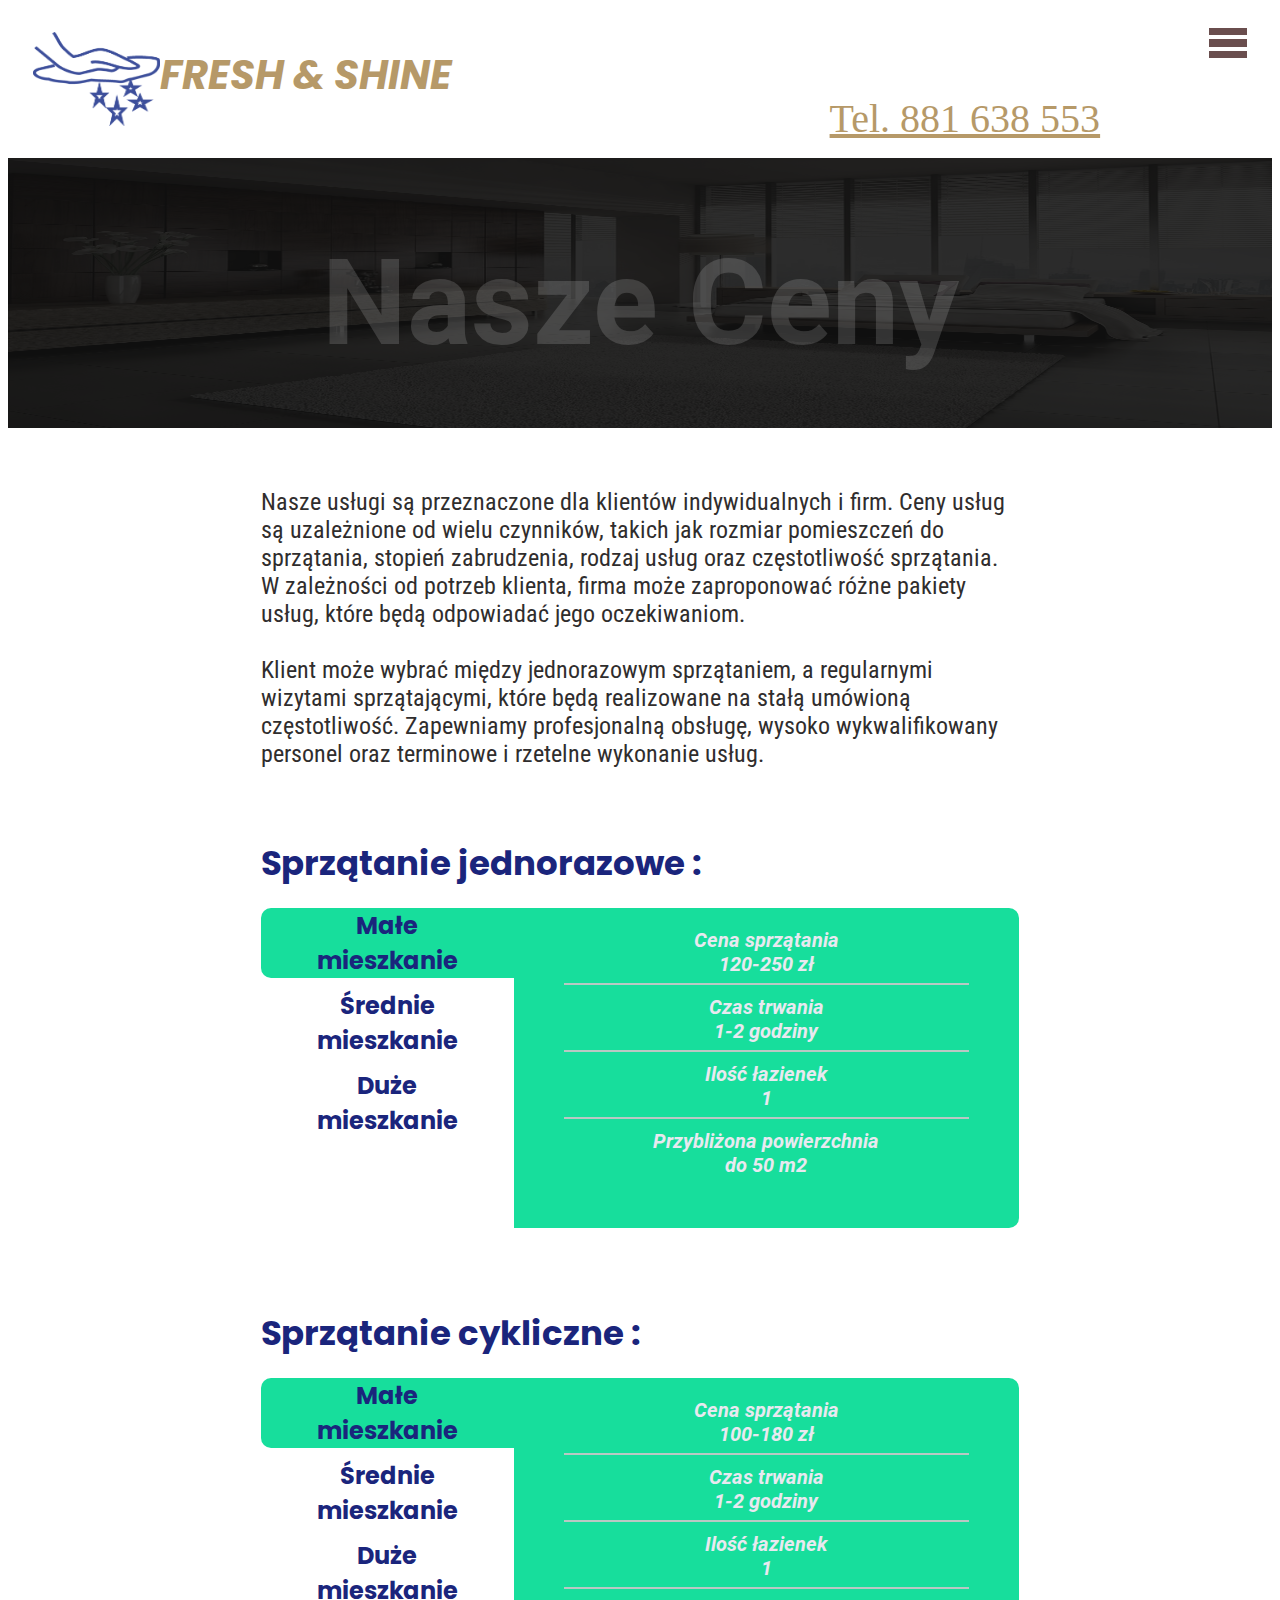
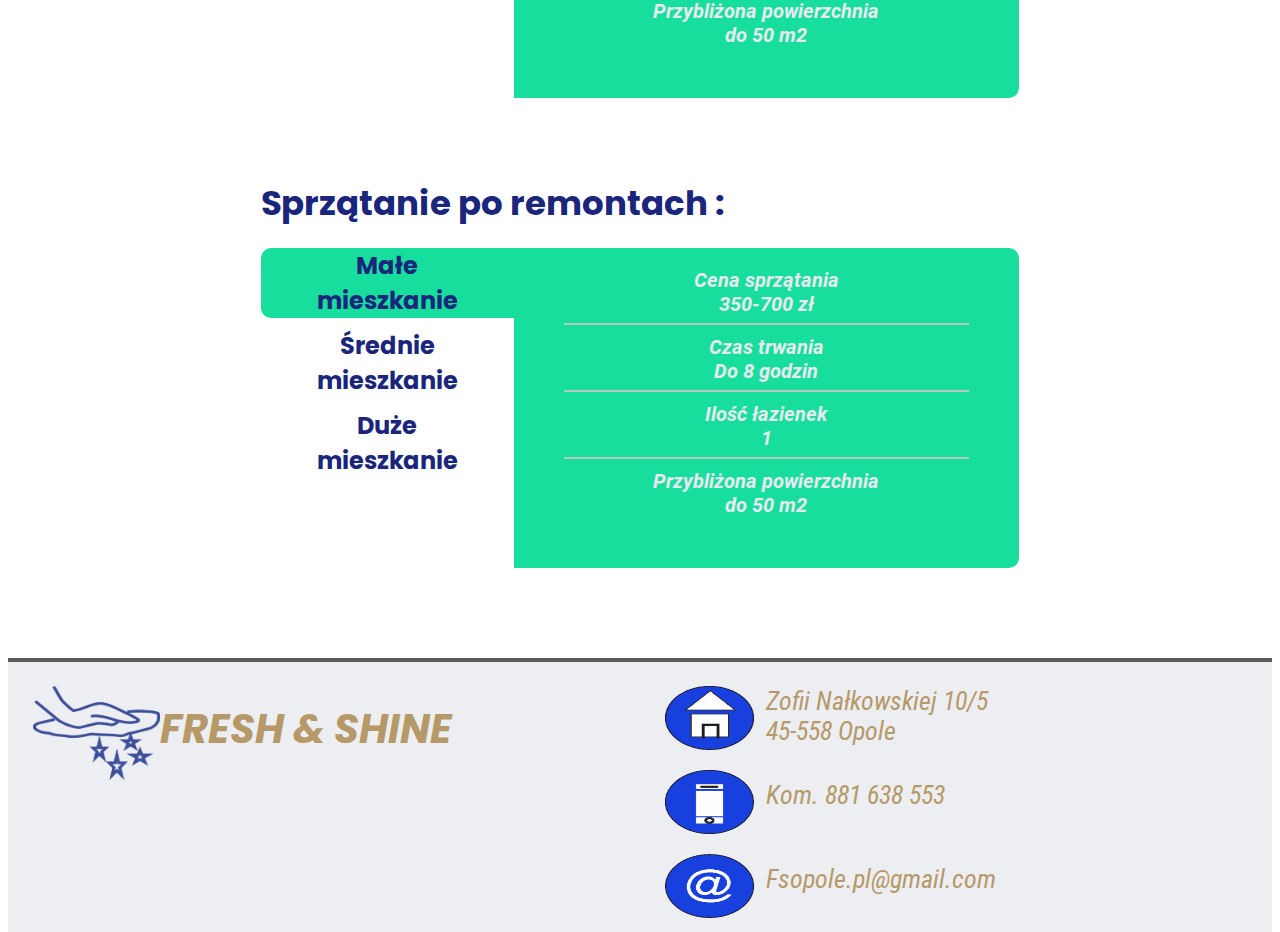
==== cennik.html @ 7c91a8e7 "create cennik.hthml and ceny.js and cennik.js" ====
<!DOCTYPE HTML PUBLIC>
<HTML>

    <HEADER>
        <META http-equiv = "content-type" content = "text/html; charset = ISO-8859-2">
        <META name = "viewport" content = "width = device-width, height = device-height, initial-scale = 1.0">

            

        <TITLE>
            Fresh-Shine
        </TITLE>

        <link rel = "stylesheet" href = "./Fonts.css" type = "text/css">
        <link rel = "stylesheet" href = "./Stylesheet/cennik/Style.css" type="text/css"  media = "ALL AND (min-width : 1200px)">
        <link rel = "stylesheet" href = "./Stylesheet/cennik/Style_1200.css" type="text/css" media = "ALL AND (max-width : 1200px)">
        <link rel = "stylesheet" href = "./Stylesheet/cennik/Style_1000.css" type="text/css" media = "ALL AND (max-width : 1000px)">
        <link rel = "stylesheet" href = "./Stylesheet/cennik/Style_800.css" type="text/css" media = "ALL AND (max-width : 800px)">
        <link rel = "stylesheet" href = "./Stylesheet/cennik/Style_600.css" type="text/css" media = "ALL AND (max-width : 600px)">
        <link rel = "stylesheet" href = "./Stylesheet/cennik/Style_400.css" type="text/css" media = "ALL AND (max-width : 400px)">
        <link rel = "stylesheet" href = "./Stylesheet/cennik/Style_320.css" type="text/css" media = "ALL AND (max-width : 320px)">

        <script src="https://ajax.googleapis.com/ajax/libs/jquery/3.7.1/jquery.min.js"></script>
        <script src = "./Scripts/ceny.js" type = "text/JavaScript"></script>
        <script src = "./Scripts/cennik.js" type = "text/JavaScript"></script>

    </HEADER>

    <BODY>


        <div id = "Header">

            <img src = "Grafika/Logo_1.png" id = "Header_Logo">

            <span id= "CompanyName"> FRESH & SHINE</span>

            <div id = "Tel">

                <a href = "tel:881638553">Tel. 881 638 553</a>
            
            </div>


            <!-- 

            *****************************************G��wne Menu Wysuwane *****************************************



            -->


            <div class = "MainMenuButton" onmouseenter = "MenuMouseEnt()" onmouseleave = "MenuMouseLeave()" onclick="ShowHideMenu()">

                    <span class = "MainMenuButt1"></span>
                    <span class = "MainMenuButt2"></span>
                    <span class = "MainMenuButt3"></span>

            </div>

            <div class ="MainMenu">

                <table class = "MainMenuTable">

                    <tr>

                        <td id="HomePage" onclick = "MenuItemMouseClick('HomePage')" onmouseenter = "MenuItemMouseEnt('#HomePage')" onmouseleave = "MenuItemMouseLeave('#HomePage')">HOME</td>
                    </tr>

                    <tr>
                        <td id="Galeria" onclick = "MenuItemMouseClick('Galery')" onmouseenter = "MenuItemMouseEnt('#Galeria')" onmouseleave = "MenuItemMouseLeave('#Galeria')">GALERIA</td>
                    </tr>

                    <tr>
                        <td id="Kontakt"  onclick = "MenuItemMouseClick('Kontakt')" onmouseenter = "MenuItemMouseEnt('#Kontakt')" onmouseleave = "MenuItemMouseLeave('#Kontakt')">KONTAKT</td>
                    </tr>

                </table>

            </div>
                        
        </div> 

        <!-- 

            *****************************************Text 1 *****************************************



        -->

        <div id = "Text_1">

            <img src = "./Grafika/room.jpg">

            <span>Nasze Ceny</span>


        </div>



         <!-- 

            *****************************************Text 2 *****************************************



        -->

        <div id = "Text_2">

            <span>
                Nasze us�ugi s� przeznaczone dla klient�w indywidualnych i firm. 
                Ceny us�ug s� uzale�nione od wielu czynnik�w, takich jak rozmiar pomieszcze� do sprz�tania, 
                stopie� zabrudzenia, rodzaj us�ug oraz cz�stotliwo�� sprz�tania. W zale�no�ci od potrzeb klienta, 
                firma mo�e zaproponowa� r�ne pakiety us�ug, kt�re b�d� odpowiada� jego oczekiwaniom.
                <br><br>

                Klient mo�e wybra� mi�dzy jednorazowym sprz�taniem, a regularnymi wizytami sprz�taj�cymi, 
                kt�re b�d� realizowane na sta�� um�wion� cz�stotliwo��. Zapewniamy profesjonaln� obs�ug�, 
                wysoko wykwalifikowany personel oraz terminowe i rzetelne wykonanie us�ug.

            </span>

        </div>


        <!--


        
                ******************Sprz�tanie jednorazowe********************
        


        
        -->

        <div id = Cennik_1>

            <div id = "Cenik_1_Header">

                <span>Sprz�tanie jednorazowe : </span>

            </div>

            <div id = "Cennik_Button_1" class = "Cennik_1_Button" onmouseenter = "SpanMouseEnter(0)"  onmouseleave = "SpanMouseLeave(0)" onclick = "SpanClick(0)">

                <span id = "Cennik_Button">Ma�e<br>mieszkanie</span>

            </div>

            <div id = "Cennik_Button_2" class = "Cennik_1_Button" onmouseenter = "SpanMouseEnter(1)"  onmouseleave = "SpanMouseLeave(1)" onclick = "SpanClick(1)">

                <span id = "Cennik_Button">�rednie<br>mieszkanie</span>

            </div>

            <div id = "Cennik_Button_3" class = "Cennik_1_Button" onmouseenter = "SpanMouseEnter(2)"  onmouseleave = "SpanMouseLeave(2)" onclick = "SpanClick(2)">

                <span id = "Cennik_Button">Du�e<br>mieszkanie</span>

            </div>

            <div id = "Ceny_1">

                <div class = "notLast">
                    <span class = "Ceny_1_param_1">Cena sprz�tania<br>120-250 z�</span>
                </div>

                <div class = "notLast">
                    <span class = "Ceny_1_param_1">Czas trwania<br>1-2 godziny</span>
                </div>

                <div class = "notLast">
                    <span class = "Ceny_1_param_1">Ilo�� �azienek<br>1</span>
                </div>

                <div class = "last">
                    <span class = "Ceny_1_param_1">Przybli�ona powierzchnia<br>do 50 m2</span>
                </div>

            </div>

        </div>



        <!--

        
        
                ******************Sprz�tanie cykliczne ********************
        


        
        -->

        <div id = Cennik_1>

            <div id = "Cenik_1_Header">

                <span>Sprz�tanie cykliczne : </span>

            </div>

            <div id = "Cennik_Button_1" class = "Cennik_2_Button" onmouseenter = "SpanMouseEnter(3)"  onmouseleave = "SpanMouseLeave(3)" onclick = "SpanClick(3)">

                <span id = "Cennik_Button">Ma�e<br>mieszkanie</span>

            </div>

            <div id = "Cennik_Button_2" class = "Cennik_2_Button" onmouseenter = "SpanMouseEnter(4)"  onmouseleave = "SpanMouseLeave(4)" onclick = "SpanClick(4)">

                <span id = "Cennik_Button">�rednie<br>mieszkanie</span>

            </div>

            <div id = "Cennik_Button_3" class = "Cennik_2_Button" onmouseenter = "SpanMouseEnter(5)"  onmouseleave = "SpanMouseLeave(5)" onclick = "SpanClick(5)">

                <span id = "Cennik_Button">Du�e<br>mieszkanie</span>

            </div>

            <div id = "Ceny_1">

                <div class = "notLast">
                    <span class = "Ceny_2_param_1">Cena sprz�tania<br>100-180 z�</span>
                </div>

                <div class = "notLast">
                    <span class = "Ceny_2_param_1">Czas trwania<br>1-2 godziny</span>
                </div>

                <div class = "notLast">
                    <span class = "Ceny_2_param_1">Ilo�� �azienek<br>1</span>
                </div>

                <div class = "last">
                    <span class = "Ceny_2_param_1">Przybli�ona powierzchnia<br>do 50 m2</span>
                </div>

            </div>

        </div>





        <!--

        
        
                ******************Sprz�tanie po remontacj ********************
        


        
        -->

        <div id = Cennik_1>

            <div id = "Cenik_1_Header">

                <span>Sprz�tanie po remontach : </span>

            </div>

            <div id = "Cennik_Button_1" class = "Cennik_3_Button" onmouseenter = "SpanMouseEnter(6)"  onmouseleave = "SpanMouseLeave(6)" onclick = "SpanClick(6)">

                <span id = "Cennik_Button">Ma�e<br>mieszkanie</span>

            </div>

            <div id = "Cennik_Button_2" class = "Cennik_3_Button" onmouseenter = "SpanMouseEnter(7)"  onmouseleave = "SpanMouseLeave(7)" onclick = "SpanClick(7)">

                <span id = "Cennik_Button">�rednie<br>mieszkanie</span>

            </div>

            <div id = "Cennik_Button_3" class = "Cennik_3_Button" onmouseenter = "SpanMouseEnter(8)"  onmouseleave = "SpanMouseLeave(8)" onclick = "SpanClick(8)">

                <span id = "Cennik_Button">Du�e<br>mieszkanie</span>

            </div>

            <div id = "Ceny_1">

                <div class = "notLast">
                    <span class = "Ceny_3_param_1">Cena sprz�tania<br>350-700 z�</span>
                </div>

                <div class = "notLast">
                    <span class = "Ceny_3_param_1">Czas trwania<br>Do 8 godzin</span>
                </div>

                <div class = "notLast">
                    <span class = "Ceny_3_param_1">Ilo�� �azienek<br>1</span>
                </div>

                <div class = "last">
                    <span class = "Ceny_3_param_1">Przybli�ona powierzchnia<br>do 50 m2</span>
                </div>

            </div>

        </div>


        <!-- 

            *****************************************Footer *****************************************



        -->

        <footer id = "footer">

            <img src = "Grafika/Logo_1.png" class = "Header_Logo">

            <span id= "CompanyName"> FRESH & SHINE</span>

            <img src = "./Grafika/Address.png" class = "Address">

            <span class = "Address">
                Zofii Na�kowskiej 10/5<br>
                45-558 Opole
            </span>

            <img src = "./Grafika/Tel.png" class = "Tel">

            <div class="Tel">

                <a href = "tel:881638553">Kom. 881 638 553</a>

            </div>

            <img src = "./Grafika/Mail.png" class = "Mail">

            <div class="Mail">

                <a href = "mailto:p.chliszcz@gmail.com">Fsopole.pl@gmail.com</a>

            </div>


        </footer>


    </BODY>

</HTML>
---- Fonts.css ----
/*

-----------Roboto-----------------


*/


@font-face{
    font-family : "Roboto-Condensed";
    src : url("./Fonts/Roboto_Condensed/RobotoCondensed-VariableFont_wght.ttf");
}

@font-face{
    font-family : "Roboto-Condensed-Italic";
    src : url("./Fonts/Roboto_Condensed/RobotoCondensed-Italic-VariableFont_wght.ttf");
}

@font-face{
    font-family : "Roboto-Black";
    src : url("./Fonts/Roboto/Roboto-Black.ttf");
}


@font-face{
    font-family : "Roboto-BlackItalic";
    src : url("./Fonts/Roboto/Roboto-BlackItalic.ttf");
}

@font-face{
    font-family : "Roboto-Bold";
    src : url("./Fonts/Roboto/Roboto-Bold.ttf");
}

@font-face{
    font-family : "Roboto-BoldItalic";
    src : url("./Fonts/Roboto/Roboto-BoldItalic.ttf");
}


@font-face{
    font-family : "Roboto-Italic";
    src : url("./Fonts/Roboto/Roboto-Italic.ttf");
}



@font-face{
    font-family : "Roboto-Light";
    src : url("./Fonts/Roboto/Roboto-Light.ttf");
}




@font-face{
    font-family : "Roboto-LightItalic";
    src : url("./Fonts/Roboto/Roboto-LightItalic.ttf");
}


@font-face{
    font-family : "Roboto-Medium";
    src : url("./Fonts/Roboto/Roboto-Medium.ttf");
}

@font-face{
    font-family : "Roboto-MediumItalic";
    src : url("./Fonts/Roboto/Roboto-MediumItalic.ttf");
}





@font-face{
    font-family : "Roboto-Regular";
    src : url("./Fonts/Roboto/Roboto-Regular.ttf");
}


@font-face{
    font-family : "Roboto-Thin";
    src : url("./Fonts/Roboto/Roboto-Thin.ttf");
}

@font-face{
    font-family : "Roboto-ThinItalic";
    src : url("./Fonts/Roboto/Roboto-ThinItalic.ttf");
}




/*

-----------Poppins-----------------


*/


@font-face{
    font-family : "Poppins-Black";
    src : url("./Fonts/Poppins/Poppins-Black.ttf");
}




@font-face{
    font-family : "Poppins-BlackItalic";
    src : url("./Fonts/Poppins/Poppins-BlackItalic.ttf");
}

@font-face{
    font-family : "Poppins-Bold";
    src : url("./Fonts/Poppins/Poppins-Bold.ttf");
}


@font-face{
    font-family : "Poppins-BoldItalic";
    src : url("./Fonts/Poppins/Poppins-BoldItalic.ttf");
}

@font-face{
    font-family : "Poppins-ExtraBold";
    src : url("./Fonts/Poppins/Poppins-ExtraBold.ttf");
}

@font-face{
    font-family : "Poppins-ExtraBoldItalic";
    src : url("./Fonts/Poppins/Poppins-ExtraBoldItalic.ttf");
}

@font-face{
    font-family : "Poppins-Italic";
    src : url("./Fonts/Poppins/Poppins-Italic.ttf");
}


@font-face{
    font-family : "Poppins-Italic";
    src : url("./Fonts/Poppins/Poppins-Italic.ttf");
}

@font-face{
    font-family : "Poppins-Light";
    src : url("./Fonts/Poppins/Poppins-Light.ttf");
}

@font-face{
    font-family : "Poppins-LightItalic";
    src : url("./Fonts/Poppins/Poppins-LightItalic.ttf");
}

@font-face{
    font-family : "Poppins-Medium";
    src : url("./Fonts/Poppins/Poppins-Medium.ttf");
}

@font-face{
    font-family : "Poppins-MediumItalic";
    src : url("./Fonts/Poppins/Poppins-MediumItalic.ttf");
}

@font-face{
    font-family : "Poppins-Regular";
    src : url("./Fonts/Poppins/Poppins-Regular.ttf");
}

@font-face{
    font-family : "Poppins-SemiBold";
    src : url("./Fonts/Poppins/Poppins-SemiBold.ttf");
}

@font-face{
    font-family : "Poppins-SemiBoldItalic";
    src : url("./Fonts/Poppins/Poppins-SemiBoldItalic.ttf");
}

@font-face{
    font-family : "Poppins-Thin";
    src : url("./Fonts/Poppins/Poppins-Thin.ttf");
}

@font-face{
    font-family : "Poppins-ThinItalic";
    src : url("./Fonts/Poppins/Poppins-ThinItalic.ttf");
}
---- Stylesheet/cennik/Style.css ----
#Header{

    position : relative;
    /* border : 2px solid yellow; */
    /* border-bottom : 4px solid rgb(92, 89, 89); */
    left : 0px; top :0px; width : 100%; height : 150px;
    background-color: rgb(255, 255, 255);
    /* border-radius: 15px; */
    z-index : 1;
}


#Header img{

    position : absolute;
    left : 2%; top : 24px; width : 10%; height : 94px;
    z-index : 1;
    /* border : 2px solid red; */

}


#CompanyName{
    position : absolute;
    /* border : 2px solid yellow; */
    left : 12%; top : 37px; width : 70%; height : 60px; 
    text-align : left;
    font-size : 40px;
    color :rgb(182, 153, 104);
    font-family : "Poppins-BoldItalic";
}

#Tel{
    position : absolute;
    /* border : 2px solid yellow; */
    left : 65%; top : 87px; width : 35%; height : 45px;
    /* border : 1px solid red; */
    color :rgb(182, 153, 104);
    cursor : pointer;
    z-index : 2;
}

#Tel a{

    position : absolute;
    /* border : 2px solid yellow; */
    left : 0px; top : 0px;
    font-size : 40px;
    color :rgb(182, 153, 104);
    cursor : pointer;
}


/*

    ************************ Głowne menu wysuwane Przycisk****************************


*/




div.MainMenuButton{

    position : absolute;                                            
    border : 0px solid rgb(227, 220, 220);
    left : 95%; top: 20px; width : 3%; height : 30px;
    cursor : pointer;
}

span.MainMenuButt1{

    position : absolute;
    background-color : rgb(106, 78, 78);
    left : 0%; top: 0px; width : 100%; height : 24%;
    transition-property : background-color;
    transition-duration : 1000ms;

}

span.MainMenuButt2{

    position : absolute;
    background-color : rgb(106, 78, 78);
    left : 0%; top: 38%; width : 100%; height : 24%;
    transition-property : background-color;
    transition-duration : 1000ms;

}

span.MainMenuButt3{

    position : absolute;
    background-color : rgb(106, 78, 78);
    left : 0%; top: 76%; width : 100%; height : 24%;
    transition-property : background-color;
    transition-duration : 1000ms;

}


/*

    ************************ Głowne menu wysuwane Tabela****************************


*/

div.MainMenu{

    position : absolute;
    border : 0px solid red;
    left : 75%; top : 70px; width : 24%; height : 225px; 
    overflow : hidden;
    z-index : 1;
}


table.MainMenuTable{

    position : absolute;
    left : 110%; top : -110%; width : 100%; height : 100%; 
    transition : left 500ms, top 500ms;   
    cursor : pointer; 
    z-index : 2;

}

table.MainMenuTable td{

    border  : 0px;
    color : rgb(243, 235, 235);
    font-family : "Tahoma";
    font-size : 26px;
    text-align : center;
    background-color : rgb(95, 212, 185);
    border-radius : 5px;
    z-index : 2
}

/*

    ************************ Text 1***************************


*/


#Text_1{
    position : relative;
    left : 0px; top: 0px; width : 100%; height : 270px;
    background-color : rgb(18, 18, 18);
    /* border : 2px solid red; */
}


#Text_1 img{
    position : absolute;
    left : 0px; top: 0px; width:100%; height : 270px;
    opacity : 0;
    /* display : none; */
}

#Text_1 span{
    position : absolute;
    left : 0px; top: 75px; width:100%; height : 120px;
    font-family : "Roboto-Bold";
    font-size : 120px;
    text-align : center;
    color:white;
    opacity : 0;
}


/*

    ************************ Text 2***************************


*/


#Text_2{
    position : relative;
    left : 0px; top: 50px; width : 100%; height : 370px;
    /* border : 2px solid red; */
}
 
#Text_2 span{
    position : absolute;
    left : 20%; top: 10px; width:60%; height : 260px;
    font-family : "Roboto-Condensed";
    font-size : 24px;
    text-align : left;
    color:rgb(48, 45, 45);
}



/*

    ************************ Cennik 1 - Domy i mieszkania standardowe***************************


*/

#Cennik_1{
    position : relative;
    left : 0px; top: 20px; width : 100%; height : 470px;
    /* border : 2px solid yellow; */
}


#Cenik_1_Header{
    position : absolute;
    left : 0px; top: 10px; width : 100%; height : 70px;
    /* border : 2px solid red; */
}
 
#Cenik_1_Header span{
    position : absolute;
    left : 20%; top: 10px; width:60%; height : 260px;
    font-family : "Poppins-Bold";
    font-size : 34px;
    text-align : left;
    color:rgb(26, 37, 124);
}


#Cennik_Button{
    position : absolute;
    /* border : 1px solid red; */
    left : 0px; top: 0px; width:100%;
    font-family : "Poppins-Bold";
    font-size : 24px;
    text-align : center;
    color: rgb(26, 37, 124);
    transition : color 500ms linear;
}

/*

    ************************ Cennik 1 - Domy i mieszkania małe***************************


*/


#Cennik_Button_1{
    position : absolute;
    left : 20%; top: 90px; width : 20%; height : 70px;
    /* border-bottom : 4px solid rgb(23, 222, 156); */
    border-bottom-left-radius : 10px;
    border-top-left-radius : 10px;
    background-color : rgb(23, 222, 156);
    /* border-radius : 5px; */
    cursor : pointer;
    transition : background-color 500ms linear;
}
 

/*

    ************************ Cennik 1 - Domy i mieszkania średnie***************************


*/


#Cennik_Button_2{
    position : absolute;
    left : 20%; top: 170px; width : 20%; height : 70px;
    border-bottom-left-radius : 10px;
    border-top-left-radius : 10px;
    /* border-bottom : 4px solid rgb(23, 222, 156); */
    cursor : pointer;
    transition : background-color 500ms linear;
}
 


/*

    ************************ Cennik 1 - Domy i mieszkania Duże***************************


*/


#Cennik_Button_3{
    position : absolute;
    left : 20%; top: 250px; width : 20%; height : 70px;
    /* border-bottom : 4px solid rgb(23, 222, 156); */
    border-bottom-left-radius : 10px;
    border-top-left-radius : 10px;
    cursor : pointer;
    transition : background-color 500ms linear;
}
 
 


/*

    ************************ Cennik 1 Domy i mieszkania - opis***************************


*/


#Ceny_1{
    position : relative;
    left : 40%; top: 90px; width : 40%; height : 320px;
    /* border : 4px solid red; */
    background-color : rgb(23, 222, 156);
    border-bottom-right-radius : 10px;
    border-top-right-radius : 10px;
}

#Ceny_1 div.notLast{
    position : relative;
    /* border : 1px solid red; */
    left : 10%; top: 10px; width:80%; height : 65px;
    border-bottom : 2px solid rgb(185, 200, 195);
}

div.last{
    position : relative;
    /* border : 1px solid red; */
    left : 10%; top: 10px; width:80%; height : 65px;
    /* border-bottom : 2px solid rgb(185, 200, 195); */
}
 
#Ceny_1 span{
    position : absolute;
    /* border : 1px solid red; */
    padding-top : 10px;
    left : 0%; top: 0px; width:100%;
    font-family : "Roboto-BoldItalic";
    font-size : 20px;
    text-align : center;
    color:rgb(232, 233, 240);
}



/*

    ************************ Footer***************************


*/


#footer{
    position : relative;
    left : 0px; top: 50px; width:100%; height : 270px;
    background-color: rgb(237, 238, 242);
    border-top : 4px solid rgb(92, 89, 89);
    /* border : 3px solid yellow; */
    z-index : 0;
}

footer img.Header_Logo{

    position : absolute;
    left : 2%; top : 24px; width : 10%; height : 94px;
    z-index : 1;
    /* border : 2px solid red; */

}


footer #CompanyName{
    position : absolute;
    /* border : 2px solid yellow; */
    left : 12%; top : 37px; width : 40%; height : 60px; 
    text-align : left;
    font-size : 40px;
    color :rgb(182, 153, 104);
    font-family : "Poppins-BoldItalic";
}

footer img.Address{

    position : absolute;
    left : 52%; top : 24px; width : 7%; height : 64px;
    z-index : 1;
    /* border : 2px solid red; */

}

footer span.Address{

    position : absolute;
    left : 60%; top : 24px; width : 40%; height : 64px;
    z-index : 1;
    text-align : left;
    font-size : 26px;
    color :rgb(182, 153, 104);
    font-family : "Roboto-Condensed-Italic";

}

footer img.Tel{

    position : absolute;
    left : 52%; top : 108px; width : 7%; height : 64px;
    z-index : 1;
    /* border : 2px solid red; */

}

footer div.Tel{

    position : absolute;
    left : 60%; top : 118px; width : 40%; height : 54px;
    z-index : 1;
    /* border : 2px solid red; */
}

footer a{

    text-align : left;
    font-size : 26px;
    color :rgb(182, 153, 104);
    font-family : "Roboto-Condensed-Italic";
    cursor : pointer;
    text-decoration : none;

}


footer img.Mail{

    position : absolute;
    left : 52%; top : 192px; width : 7%; height : 64px;
    z-index : 1;
    /* border : 2px solid red; */

}

footer div.Mail{

    position : absolute;
    left : 60%; top : 202px; width : 40%; height : 54px;
    z-index : 1;
    
}
---- Stylesheet/cennik/Style_1200.css ----
#Header{

    position : relative;
    /* border-bottom : 4px solid rgb(92, 89, 89); */
    left : 5%; top :0px; width : 90%; height : 150px;
    background-color: rgb(255, 255, 255);
    /* border-radius: 15px; */
    z-index : 1;
    opacity : 1;
}


#Header img{

    position : absolute;
    left : 2%; top : 24px; width : 10%; height : 94px;
    z-index : 1;
    /* border : 2px solid red; */

}


#CompanyName{
    position : absolute;
    /* border : 2px solid yellow; */
    left : 12%; top : 37px; width : 70%; height : 60px; 
    text-align : left;
    font-size : 40px;
    color :rgb(182, 153, 104);
    font-family : "Poppins-BoldItalic";
}

#Tel{
    position : absolute;
    /* border : 2px solid yellow; */
    left : 65%; top : 87px; width : 35%; height : 45px;
    /* border : 1px solid red; */
    color :rgb(182, 153, 104);
    cursor : pointer;
    z-index : 2;
}

#Tel a{

    position : absolute;
    /* border : 2px solid yellow; */
    left : 0px; top : 0px;
    font-size : 40px;
    color :rgb(182, 153, 104);
    cursor : pointer;
}


/*

    ************************ Głowne menu wysuwane Przycisk****************************


*/




div.MainMenuButton{

    position : absolute;                                            
    border : 0px solid rgb(227, 220, 220);
    left : 95%; top: 20px; width : 3%; height : 30px;
    cursor : pointer;
}

span.MainMenuButt1{

    position : absolute;
    background-color : rgb(106, 78, 78);
    left : 0%; top: 0px; width : 100%; height : 24%;
    transition-property : background-color;
    transition-duration : 1000ms;

}

span.MainMenuButt2{

    position : absolute;
    background-color : rgb(106, 78, 78);
    left : 0%; top: 38%; width : 100%; height : 24%;
    transition-property : background-color;
    transition-duration : 1000ms;

}

span.MainMenuButt3{

    position : absolute;
    background-color : rgb(106, 78, 78);
    left : 0%; top: 76%; width : 100%; height : 24%;
    transition-property : background-color;
    transition-duration : 1000ms;

}


/*

    ************************ Głowne menu wysuwane Tabela****************************


*/

div.MainMenu{

    position : absolute;
    border : 0px solid red;
    left : 75%; top : 70px; width : 24%; height : 240px; 
    overflow : hidden;
    z-index : 1;
}


table.MainMenuTable{

    position : absolute;
    left : 110%; top : -110%; width : 100%; height : 100%; 
    transition : left 500ms, top 500ms;   
    cursor : pointer; 

}

table.MainMenuTable td{

    border  : 0px;
    color : rgb(243, 235, 235);
    font-family : "Tahoma";
    font-size : 24px;
    text-align : center;
    /* padding : 5px; */
    background-color : rgb(95, 212, 185);
    border-radius : 5px;
}


/*

    ************************ Text 1***************************


*/


#Text_1{
    position : relative;
    left : 0px; top: 0px; width : 100%; height : 270px;
    background-color : rgb(18, 18, 18);
    /* border : 2px solid red; */
}


#Text_1 img{
    position : absolute;
    left : 0px; top: 0px; width:100%; height : 270px;
    opacity : 0;
}

#Text_1 span{
    position : absolute;
    left : 0px; top: 85px; width:100%; height : 100px;
    font-family : "Roboto-Bold";
    font-size : 100px;
    text-align : center;
    color:white;
    opacity : 0;
}


/*

    ************************ Text 2***************************


*/


#Text_2{
    position : relative;
    left : 0px; top: 50px; width : 100%; height : 400px;
    /* border : 2px solid red; */
}
 
#Text_2 span{
    position : absolute;
    left : 20%; top: 10px; width : 60%; height : 260px;
    font-family : "Roboto-Condensed";
    font-size : 24px;
    text-align : left;
    color:rgb(48, 45, 45);
}




/*

    ************************ Cennik 1 - Domy i mieszkania standardowe***************************


*/

#Cennik_1{
    position : relative;
    left : 0px; top: 20px; width : 100%; height : 470px;
    /* border : 2px solid yellow; */
}


#Cenik_1_Header{
    position : absolute;
    left : 0px; top: 10px; width : 100%; height : 70px;
    /* border : 2px solid red; */
}
 
#Cenik_1_Header span{
    position : absolute;
    left : 20%; top: 10px; width:60%; height : 260px;
    font-family : "Poppins-Bold";
    font-size : 34px;
    text-align : left;
    color:rgb(26, 37, 124);
}



#Cennik_Button{
    position : absolute;
    /* border : 1px solid red; */
    left : 5%; top: 0px; width:80%;
    font-family : "Poppins-Bold";
    font-size : 22px;
    text-align : center;
    color: rgb(26, 37, 124);
    transition : color 500ms linear;
}


/*

    ************************ Cennik 1 - Domy i mieszkania małe***************************


*/


#Cennik_Button_1{
    position : absolute;
    left : 20%; top: 90px; width : 20%; height : 70px;
    /* border-bottom : 4px solid rgb(23, 222, 156); */
    border-bottom-left-radius : 10px;
    border-top-left-radius : 10px;
    background-color : rgb(23, 222, 156);
    /* border-radius : 5px; */
    cursor : pointer;
    transition : background-color 500ms linear;
}
 



/*

    ************************ Cennik 1 - Domy i mieszkania średnie***************************


*/


#Cennik_Button_2{
    position : absolute;
    left : 20%; top: 170px; width : 20%; height : 70px;
    border-bottom-left-radius : 10px;
    border-top-left-radius : 10px;
    /* border-bottom : 4px solid rgb(23, 222, 156); */
    cursor : pointer;
    transition : background-color 500ms linear;
}
 

/*

    ************************ Cennik 1 - Domy i mieszkania duże**************************


*/


#Cennik_Button_3{
    position : absolute;
    left : 20%; top: 250px; width : 20%; height : 70px;
    /* border-bottom : 4px solid rgb(23, 222, 156); */
    border-bottom-left-radius : 10px;
    border-top-left-radius : 10px;
    cursor : pointer;
    transition : background-color 500ms linear;
}

 


/*

    ************************ Cennik 1 Domy i mieszkania - opis***************************


*/


#Ceny_1{
    position : relative;
    left : 40%; top: 90px; width : 40%; height : 320px;
    /* border : 4px solid rgb(23, 222, 156); */
    background-color : rgb(23, 222, 156);
    border-bottom-right-radius : 10px;
    border-top-right-radius : 10px;
}

#Ceny_1 div.notLast{
    position : relative;
    /* border : 1px solid red; */
    left : 5%; top: 10px; width:90%; height : 65px;
    border-bottom : 2px solid rgb(185, 200, 195);
}

div.last{
    position : relative;
    /* border : 1px solid red; */
    left : 5%; top: 10px; width:90%; height : 65px;
    /* border-bottom : 2px solid rgb(185, 200, 195); */
}
 
#Ceny_1 span{
    position : absolute;
    /* border : 1px solid red; */
    padding-top : 10px;
    left : 0%; top: 0px; width:100%;
    font-family : "Roboto-BoldItalic";
    font-size : 20px;
    text-align : center;
    color:rgb(232, 233, 240);
}




/*

    ************************ Footer***************************


*/


#footer{
    position : relative;
    left : 0px; top: 50px; width : 100%; height : 270px;
    background-color: rgb(237, 238, 242);
    border-top : 4px solid rgb(92, 89, 89);
    /* border : 3px solid yellow; */
    z-index : 0;
}

footer img.Header_Logo{

    position : absolute;
    left : 2%; top : 24px; width : 10%; height : 94px;
    z-index : 1;
    /* border : 2px solid red; */

}


footer #CompanyName{
    position : absolute;
    /* border : 2px solid yellow; */
    left : 12%; top : 37px; width : 70%; height : 60px; 
    text-align : left;
    font-size : 40px;
    color :rgb(182, 153, 104);
    /* font-family : "Roboto-Bold"; */
}

footer img.Address{

    position : absolute;
    left : 52%; top : 24px; width : 7%; height : 64px;
    z-index : 1;
    /* border : 2px solid red; */

}

footer span.Address{

    position : absolute;
    left : 60%; top : 24px; width : 40%; height : 64px;
    z-index : 1;
    text-align : left;
    font-size : 26px;
    color :rgb(182, 153, 104);
    font-family : "Roboto-Condensed-Italic";

}

footer img.Tel{

    position : absolute;
    left : 52%; top : 108px; width : 7%; height : 64px;
    z-index : 1;
    /* border : 2px solid red; */

}

footer div.Tel{

    position : absolute;
    left : 60%; top : 118px; width : 40%; height : 54px;
    z-index : 1;
    /* border : 2px solid red; */
}

footer a{

    text-align : left;
    font-size : 26px;
    color :rgb(182, 153, 104);
    font-family : "Roboto-Condensed-Italic";
    cursor : pointer;
    text-decoration : none;

}


footer img.Mail{

    position : absolute;
    left : 52%; top : 192px; width : 7%; height : 64px;
    z-index : 1;
    /* border : 2px solid red; */

}

footer div.Mail{

    position : absolute;
    left : 60%; top : 202px; width : 40%; height : 54px;
    z-index : 1;
    
}
---- Stylesheet/cennik/Style_1000.css ----
#Header{

    position : relative;
    /* border-bottom : 4px solid rgb(92, 89, 89); */
    left : 5%; top :0px; width : 90%; height : 150px;
    background-color: rgb(255, 255, 255);
    /* border-radius: 15px; */
    z-index : 1;
    opacity : 1;
}


#Header img{

    position : absolute;
    left : 2%; top : 24px; width : 10%; height : 94px;
    z-index : 1;
    /* border : 2px solid red; */

}


#CompanyName{
    position : absolute;
    /* border : 2px solid yellow; */
    left : 12%; top : 37px; width : 70%; height : 60px; 
    text-align : left;
    font-size : 40px;
    color :rgb(182, 153, 104);
    font-family : "Poppins-BoldItalic";
}

#Tel{
    position : absolute;
    /* border : 2px solid yellow; */
    left : 65%; top : 87px; width : 35%; height : 45px;
    /* border : 1px solid red; */
    color :rgb(182, 153, 104);
    cursor : pointer;
    z-index : 2;
}

#Tel a{

    position : absolute;
    /* border : 2px solid yellow; */
    left : 0px; top : 0px;
    font-size : 36px;
    color :rgb(182, 153, 104);
    cursor : pointer;
}

/*

    ************************ Głowne menu wysuwane Przycisk****************************


*/




div.MainMenuButton{

    position : absolute;                                            
    border : 0px solid rgb(227, 220, 220);
    left : 95%; top: 20px; width : 3%; height : 30px;
    cursor : pointer;
}

span.MainMenuButt1{

    position : absolute;
    background-color : rgb(106, 78, 78);
    left : 0%; top: 0px; width : 100%; height : 24%;
    transition-property : background-color;
    transition-duration : 1000ms;

}

span.MainMenuButt2{

    position : absolute;
    background-color : rgb(106, 78, 78);
    left : 0%; top: 38%; width : 100%; height : 24%;
    transition-property : background-color;
    transition-duration : 1000ms;

}

span.MainMenuButt3{

    position : absolute;
    background-color : rgb(106, 78, 78);
    left : 0%; top: 76%; width : 100%; height : 24%;
    transition-property : background-color;
    transition-duration : 1000ms;

}

/*

    ************************ Głowne menu wysuwane Tabela****************************


*/

div.MainMenu{

    position : absolute;
    border : 0px solid red;
    left : 75%; top : 60px; width : 24%; height : 180px; 
    overflow : hidden;
    z-index : 1;
}


table.MainMenuTable{

    position : absolute;
    left : 110%; top : -110%; width : 100%; height : 100%; 
    transition : left 500ms, top 500ms;   
    cursor : pointer; 

}

table.MainMenuTable td{

    border  : 0px;
    color : rgb(243, 235, 235);
    font-family : "Tahoma";
    font-size : 18px;
    text-align : center;
    background-color : rgb(95, 212, 185);
    border-radius : 5px;

}


/*

    ************************ Text 1***************************


*/


#Text_1{
    position : relative;
    left : 0px; top: 0px; width : 100%; height : 270px;
    background-color : rgb(18, 18, 18);
    /* border : 2px solid red; */
}


#Text_1 img{
    position : absolute;
    left : 0px; top: 0px; width:100%; height : 270px;
    opacity : 0;
}

#Text_1 span{
    position : absolute;
    left : 0px; top: 95px; width:100%; height : 80px;
    font-family : "Roboto-Bold";
    font-size : 80px;
    text-align : center;
    color:white;
    opacity : 0;
}



/*

    ************************ Text 2***************************


*/


#Text_2{
    position : relative;
    left : 0px; top: 50px; width : 100%; height : 340px;
    /* border : 2px solid red; */
}
 
#Text_2 span{
    position : absolute;
    left : 10%; top: 10px; width : 80%; height : 260px;
    font-family : "Roboto-Condensed";
    font-size : 22px;
    text-align : left;
    color:rgb(48, 45, 45);
}



/*

    ************************ Cennik 1 - Domy i mieszkania standardowe***************************


*/

#Cennik_1{
    position : relative;
    left : 0px; top: 20px; width : 100%; height : 470px;
    /* border : 2px solid yellow; */
}


#Cenik_1_Header{
    position : absolute;
    left : 0px; top: 10px; width : 100%; height : 70px;
    /* border : 2px solid red; */
}
 
#Cenik_1_Header span{
    position : absolute;
    left : 10%; top: 10px; width:80%; height : 260px;
    font-family : "Poppins-Bold";
    font-size : 34px;
    text-align : left;
    color:rgb(26, 37, 124);
}

#Cennik_Button{
    position : absolute;
    /* border : 1px solid red; */
    left : 5%; top: 0px; width:80%;
    font-family : "Poppins-Bold";
    font-size : 24px;
    text-align : center;
    color: rgb(26, 37, 124);
    transition : color 500ms linear;
}


/*

    ************************ Cennik 1 - Domy i mieszkania 1 - pokojowe***************************


*/


#Cennik_Button_1{
    position : absolute;
    left : 10%; top: 90px; width : 30%; height : 70px;
    /* border-bottom : 4px solid rgb(23, 222, 156); */
    border-bottom-left-radius : 10px;
    border-top-left-radius : 10px;
    background-color : rgb(23, 222, 156);
    /* border-radius : 5px; */
    cursor : pointer;
    transition : background-color 500ms linear;
}
 


/*

    ************************ Cennik 1 - Domy i mieszkania 2 - pokojowe***************************


*/


#Cennik_Button_2{
    position : absolute;
    left : 10%; top: 170px; width : 30%; height : 70px;
    border-bottom-left-radius : 10px;
    border-top-left-radius : 10px;
    /* border-bottom : 4px solid rgb(23, 222, 156); */
    cursor : pointer;
    transition : background-color 500ms linear;
}
 

/*

    ************************ Cennik 1 - Domy i mieszkania 3 - pokojowe***************************


*/


#Cennik_Button_3{
    position : absolute;
    left : 10%; top: 250px; width : 30%; height : 70px;
    /* border-bottom : 4px solid rgb(23, 222, 156); */
    border-bottom-left-radius : 10px;
    border-top-left-radius : 10px;
    cursor : pointer;
    transition : background-color 500ms linear;
}
 


/*

    ************************ Cennik 1 Domy i mieszkania - opis***************************


*/


#Ceny_1{
    position : relative;
    left : 40%; top: 90px; width : 50%; height : 320px;
    /* border : 4px solid rgb(23, 222, 156); */
    background-color : rgb(23, 222, 156);
    border-bottom-right-radius : 10px;
    border-top-right-radius : 10px;
}

#Ceny_1 div.notLast{
    position : relative;
    /* border : 1px solid red; */
    left : 5%; top: 10px; width:90%; height : 65px;
    border-bottom : 2px solid rgb(185, 200, 195);
}

div.last{
    position : relative;
    /* border : 1px solid red; */
    left : 5%; top: 10px; width:90%; height : 65px;
    /* border-bottom : 2px solid rgb(185, 200, 195); */
}
 
#Ceny_1 span{
    position : absolute;
    /* border : 1px solid red; */
    padding-top : 10px;
    left : 0%; top: 0px; width:100%;
    font-family : "Roboto-BoldItalic";
    font-size : 20px;
    text-align : center;
    color:rgb(232, 233, 240);
}



/*

    ************************ Footer***************************


*/


#footer{
    position : relative;
    left : 0px; top: 50px; width : 100%; height : 270px;
    background-color: rgb(237, 238, 242);
    border-top : 4px solid rgb(92, 89, 89);
    /* border : 3px solid yellow; */
    z-index : 0;
}

footer img.Header_Logo{

    position : absolute;
    left : 2%; top : 24px; width : 10%; height : 94px;
    z-index : 1;
    /* border : 2px solid red; */

}


footer #CompanyName{
    position : absolute;
    /* border : 2px solid yellow; */
    left : 12%; top : 37px; width : 40%; height : 60px; 
    text-align : left;
    font-size : 30px;
    color :rgb(182, 153, 104);
    font-family : "Poppins-BoldItalic";
}

footer img.Address{

    position : absolute;
    left : 52%; top : 24px; width : 7%; height : 54px;
    z-index : 1;
    /* border : 2px solid red; */

}

footer span.Address{

    position : absolute;
    left : 60%; top : 24px; width : 40%; height : 54px;
    z-index : 1;
    text-align : left;
    font-size : 22px;
    color :rgb(182, 153, 104);
    font-family : "Roboto-Condensed-Italic";

}

footer img.Tel{

    position : absolute;
    left : 52%; top : 102px; width : 7%; height : 54px;
    z-index : 1;
    /* border : 2px solid red; */

}

footer div.Tel{

    position : absolute;
    left : 60%; top : 112px; width : 40%; height : 44px;
    z-index : 1;
    /* border : 2px solid red; */
}

footer a{

    text-align : left;
    font-size : 22px;
    color :rgb(182, 153, 104);
    font-family : "Roboto-Condensed-Italic";
    cursor : pointer;
    text-decoration : none;

}


footer img.Mail{

    position : absolute;
    left : 52%; top : 180px; width : 7%; height : 54px;
    z-index : 1;
    /* border : 2px solid red; */

}

footer div.Mail{

    position : absolute;
    left : 60%; top : 190px; width : 40%; height : 44px;
    z-index : 1;
    
}
---- Stylesheet/cennik/Style_800.css ----
#Header{

    position : relative;
    border-bottom : 4px solid rgb(92, 89, 89);
    left : 0px; top :0px; width : 100%; height : 150px;
    background-color: rgb(255, 255, 255);
    /* border-radius: 15px; */
    z-index : 1;
    opacity : 1;
}


#Header img{

    position : absolute;
    left : 2%; top : 24px; width : 13%; height : 94px;
    z-index : 1;
    /* border : 2px solid red; */

}


#CompanyName{
    position : absolute;
    /* border : 2px solid yellow; */
    left : 16%; top : 37px; width : 70%; height : 60px; 
    text-align : left;
    font-size : 30px;
    color :rgb(182, 153, 104);
    font-family : "Poppins-BoldItalic";
}


#Tel{
    position : absolute;
    /* border : 2px solid yellow; */
    left : 60%; top : 100px; width : 40%; height : 45px;
    /* border : 1px solid red; */
    color :rgb(182, 153, 104);
    cursor : pointer;
    z-index : 2;
}

#Tel a{

    position : absolute;
    /* border : 2px solid yellow; */
    left : 0px; top : 0px;
    font-size : 30px;
    color :rgb(182, 153, 104);
    cursor : pointer;
}

/*

    ************************ Głowne menu wysuwane Przycisk****************************


*/




div.MainMenuButton{

    position : absolute;                                            
    border : 0px solid rgb(227, 220, 220);
    left : 94%; top: 20px; width : 4%; height : 30px;
    cursor : pointer;
}

span.MainMenuButt1{

    position : absolute;
    background-color : rgb(106, 78, 78);
    left : 0%; top: 0px; width : 100%; height : 24%;
    transition-property : background-color;
    transition-duration : 1000ms;

}

span.MainMenuButt2{

    position : absolute;
    background-color : rgb(106, 78, 78);
    left : 0%; top: 38%; width : 100%; height : 24%;
    transition-property : background-color;
    transition-duration : 1000ms;

}

span.MainMenuButt3{

    position : absolute;
    background-color : rgb(106, 78, 78);
    left : 0%; top: 76%; width : 100%; height : 24%;
    transition-property : background-color;
    transition-duration : 1000ms;

}



/*

    ************************ Głowne menu wysuwane Tabela****************************


*/

div.MainMenu{

    position : absolute;
    border : 0px solid red;
    left : 72%; top : 60px; width : 27%; height : 180px; 
    overflow : hidden;
    z-index : 1;
}


table.MainMenuTable{

    position : absolute;
    left : 110%; top : -110%; width : 100%; height : 100%; 
    transition : left 500ms, top 500ms;   
    cursor : pointer; 

}

table.MainMenuTable td{

    border  : 0px;
    color : rgb(243, 235, 235);
    font-family : "Tahoma";
    font-size : 16px;
    text-align : center;
    background-color : rgb(95, 212, 185);
    border-radius : 5px;

}


/*

    ************************ Text 1***************************


*/


#Text_1{
    position : relative;
    left : 0px; top: 0px; width : 100%; height : 220px;
    background-color : rgb(18, 18, 18);
    /* border : 2px solid red; */
}


#Text_1 img{
    position : absolute;
    left : 0px; top: 0px; width:100%; height : 220px;
    opacity : 0;
}

#Text_1 span{
    position : absolute;
    left : 0px; top: 80px; width:100%; height : 60px;
    font-family : "Roboto-Bold";
    font-size : 60px;
    text-align : center;
    color:white;
    opacity : 0;
}



/*

    ************************ Text 2***************************


*/


#Text_2{
    position : relative;
    left : 0px; top: 50px; width : 100%; height : 330px;
    /* border : 2px solid red; */
}
 
#Text_2 span{
    position : absolute;
    left : 5%; top: 10px; width : 90%; height : 260px;
    font-family : "Roboto-Condensed";
    font-size : 20px;
    text-align : left;
    color:rgb(48, 45, 45);
}



/*

    ************************ Cennik 1 - Domy i mieszkania standardowe***************************


*/

#Cennik_1{
    position : relative;
    left : 0px; top: 20px; width : 100%; height : 470px;
    /* border : 2px solid yellow; */
}


#Cenik_1_Header{
    position : absolute;
    left : 0px; top: 10px; width : 100%; height : 70px;
    /* border : 2px solid red; */
}
 
#Cenik_1_Header span{
    position : absolute;
    left : 5%; top: 10px; width:90%; height : 260px;
    font-family : "Poppins-Bold";
    font-size : 28px;
    text-align : left;
    color:rgb(26, 37, 124);
}


#Cennik_Button{
    position : absolute;
    /* border : 1px solid red; */
    left : 5%; top: 0px; width:80%;
    font-family : "Poppins-Bold";
    font-size : 18px;
    text-align : center;
    color: rgb(26, 37, 124);
    transition : color 500ms linear;
}


/*

    ************************ Cennik 1 - Domy i mieszkania małe***************************


*/


#Cennik_Button_1{
    position : absolute;
    left : 5%; top: 90px; width : 28%; height : 70px;
    /* border-bottom : 4px solid rgb(23, 222, 156); */
    border-bottom-left-radius : 10px;
    border-top-left-radius : 10px;
    background-color : rgb(23, 222, 156);
    /* border-radius : 5px; */
    cursor : pointer;
    transition : background-color 500ms linear;
}



/*

    ************************ Cennik 1 - Domy i mieszkania 2 - średnie***************************


*/


#Cennik_Button_2{
    position : absolute;
    left : 5%; top: 170px; width : 28%; height : 70px;
    border-bottom-left-radius : 10px;
    border-top-left-radius : 10px;
    /* border-bottom : 4px solid rgb(23, 222, 156); */
    cursor : pointer;
    transition : background-color 500ms linear;
}
 

/*

    ************************ Cennik 1 - Domy i mieszkania duże***************************


*/


#Cennik_Button_3{
    position : absolute;
    left : 5%; top: 250px; width : 28%; height : 70px;
    /* border-bottom : 4px solid rgb(23, 222, 156); */
    border-bottom-left-radius : 10px;
    border-top-left-radius : 10px;
    cursor : pointer;
    transition : background-color 500ms linear;
}
 



/*

    ************************ Cennik 1 Domy i mieszkania - opis***************************


*/


#Ceny_1{
    position : relative;
    left : 33%; top: 90px; width : 62%; height : 320px;
    /* border : 4px solid rgb(23, 222, 156); */
    background-color : rgb(23, 222, 156);
    border-bottom-right-radius : 10px;
    border-top-right-radius : 10px;
}

#Ceny_1 div.notLast{
    position : relative;
    /* border : 1px solid red; */
    left : 5%; top: 10px; width:90%; height : 65px;
    border-bottom : 2px solid rgb(185, 200, 195);
}

div.last{
    position : relative;
    /* border : 1px solid red; */
    left : 5%; top: 10px; width:90%; height : 65px;
    /* border-bottom : 2px solid rgb(185, 200, 195); */
}
 
#Ceny_1 span{
    position : absolute;
    /* border : 1px solid red; */
    padding-top : 10px;
    left : 0%; top: 0px; width:100%;
    font-family : "Roboto-BoldItalic";
    font-size : 18px;
    text-align : center;
    color:rgb(232, 233, 240);
}



/*

    ************************ Footer***************************


*/


#footer{
    position : relative;
    left : 0px; top: 30px; width : 100%; height : 270px;
    background-color: rgb(237, 238, 242);
    border-top : 4px solid rgb(92, 89, 89);
    /* border : 3px solid yellow; */
    z-index : 0;
}

footer img.Header_Logo{

    position : absolute;
    left : 2%; top : 24px; width : 10%; height : 74px;
    z-index : 1;
    /* border : 2px solid red; */

}


footer #CompanyName{
    position : absolute;
    /* border : 2px solid yellow; */
    left : 13%; top : 37px; width : 40%; height : 60px; 
    text-align : left;
    font-size : 22px;
    color :rgb(182, 153, 104);
    font-family : "Poppins-BoldItalic";
}

footer img.Address{

    position : absolute;
    left : 52%; top : 24px; width : 7%; height : 48px;
    z-index : 1;
    /* border : 2px solid red; */

}

footer span.Address{

    position : absolute;
    left : 60%; top : 24px; width : 40%; height : 48px;
    z-index : 1;
    text-align : left;
    font-size : 18px;
    color :rgb(182, 153, 104);
    font-family : "Roboto-Condensed-Italic";

}

footer img.Tel{

    position : absolute;
    left : 52%; top : 92px; width : 7%; height : 48px;
    z-index : 1;
    /* border : 2px solid red; */

}

footer div.Tel{

    position : absolute;
    left : 60%; top :102px; width : 40%; height : 38px;
    z-index : 1;
    /* border : 2px solid red; */
}

footer a{

    text-align : left;
    font-size : 18px;
    color :rgb(182, 153, 104);
    font-family : "Roboto-Condensed-Italic";
    cursor : pointer;
    text-decoration : none;

}


footer img.Mail{

    position : absolute;
    left : 52%; top : 160px; width : 7%; height : 48px;
    z-index : 1;
    /* border : 2px solid red; */

}

footer div.Mail{

    position : absolute;
    left : 60%; top : 170px; width : 40%; height : 38px;
    z-index : 1;
    
}
---- Stylesheet/cennik/Style_600.css ----
#Header{

    position : relative;
    /* border-bottom : 4px solid rgb(92, 89, 89); */
    left : 0px; top :0px; width : 100%; height : 100px;
    background-color: rgb(255, 255, 255);
    /* border-radius: 15px; */
    z-index : 1;
    opacity : 1;
}


#Header img{

    position : absolute;
    left : 2%; top : 14px; width : 13%; height : 74px;
    z-index : 1;
    /* border : 2px solid red; */

}


#CompanyName{
    position : absolute;
    /* border : 2px solid yellow; */
    left : 16%; top : 27px; width : 70%; height : 60px; 
    text-align : left;
    font-size : 22px;
    color :rgb(182, 153, 104);
    font-family : "Poppins-BoldItalic";
}

#Tel{
    position : absolute;
    /* border : 2px solid yellow; */
    left : 60%; top : 70px; width : 40%; height : 30px;
    /* border : 1px solid red; */
    color :rgb(182, 153, 104);
    cursor : pointer;
    z-index : 2;
}

#Tel a{

    position : absolute;
    /* border : 2px solid yellow; */
    left : 0px; top : 0px;
    font-size : 20px;
    color :rgb(182, 153, 104);
    cursor : pointer;
}


/*

    ************************ Głowne menu wysuwane Przycisk****************************


*/




div.MainMenuButton{

    position : absolute;                                            
    border : 0px solid rgb(227, 220, 220);
    left : 93%; top: 20px; width : 5%; height : 30px;
    cursor : pointer;
}

span.MainMenuButt1{

    position : absolute;
    background-color : rgb(106, 78, 78);
    left : 0%; top: 0px; width : 100%; height : 24%;
    transition-property : background-color;
    transition-duration : 1000ms;

}

span.MainMenuButt2{

    position : absolute;
    background-color : rgb(106, 78, 78);
    left : 0%; top: 38%; width : 100%; height : 24%;
    transition-property : background-color;
    transition-duration : 1000ms;

}

span.MainMenuButt3{

    position : absolute;
    background-color : rgb(106, 78, 78);
    left : 0%; top: 76%; width : 100%; height : 24%;
    transition-property : background-color;
    transition-duration : 1000ms;

}


/*

    ************************ Głowne menu wysuwane Tabela****************************


*/

div.MainMenu{

    position : absolute;
    border : 0px solid red;
    left : 65%; top : 60px; width : 33%; height : 180px; 
    overflow : hidden;
    z-index : 1;
}


table.MainMenuTable{

    position : absolute;
    left : 110%; top : -110%; width : 100%; height : 100%; 
    transition : left 500ms, top 500ms;   
    cursor : pointer; 
    z-index : 0;

}

table.MainMenuTable td{

    border  : 0px;
    color : rgb(243, 235, 235);
    font-family : "Tahoma";
    font-size : 14px;
    text-align : center;
    background-color : rgb(95, 212, 185);
    border-radius : 5px;

}



/*

    ************************ Text 1***************************


*/


#Text_1{
    position : relative;
    left : 0px; top: 0px; width : 100%; height : 180px;
    background-color : rgb(18, 18, 18);
    /* border : 2px solid red; */
}


#Text_1 img{
    position : absolute;
    left : 0px; top: 0px; width:100%; height : 180px;
    opacity : 0;
}

#Text_1 span{
    position : absolute;
    left : 0px; top: 60px; width:100%; height : 40px;
    font-family : "Roboto-Bold";
    font-size : 40px;
    text-align : center;
    color:white;
    opacity : 0;
}


/*

    ************************ Text 2***************************


*/


#Text_2{
    position : relative;
    left : 0px; top: 30px; width : 100%; height : 290px;
    /* border : 2px solid red; */
}
 
#Text_2 span{
    position : absolute;
    left : 2%; top: 10px; width : 96%; height : 260px;
    font-family : "Roboto-Condensed";
    font-size : 16px;
    text-align : left;
    color:rgb(48, 45, 45);
}


/*

    ************************ Cennik 1 - Domy i mieszkania standardowe***************************


*/

#Cennik_1{
    position : relative;
    left : 0px; top: 20px; width : 100%; height : 470px;
    /* border : 2px solid yellow; */
}


#Cenik_1_Header{
    position : absolute;
    left : 0px; top: 10px; width : 100%; height : 70px;
    /* border : 2px solid red; */
}
 
#Cenik_1_Header span{
    position : absolute;
    left : 5%; top: 10px; width:90%; height : 260px;
    font-family : "Poppins-Bold";
    font-size : 22px;
    text-align : left;
    color:rgb(26, 37, 124);
}


#Cennik_Button{
    position : absolute;
    /* border : 1px solid red; */
    left : 0px; top: 10px; width:100%;
    font-family : "Poppins-Bold";
    font-size : 14px;
    text-align : center;
    color: rgb(26, 37, 124);
    transition : color 500ms linear;
}


/*

    ************************ Cennik 1 - Domy i mieszkania małe***************************


*/


#Cennik_Button_1{
    position : absolute;
    left : 2%; top: 90px; width : 28%; height : 70px;
    /* border-bottom : 4px solid rgb(23, 222, 156); */
    border-bottom-left-radius : 10px;
    border-top-left-radius : 10px;
    background-color : rgb(23, 222, 156);
    /* border-radius : 5px; */
    cursor : pointer;
    transition : background-color 500ms linear;
}



/*

    ************************ Cennik 1 - Domy i mieszkania średnie***************************


*/


#Cennik_Button_2{
    position : absolute;
    left : 2%; top: 170px; width : 28%; height : 70px;
    border-bottom-left-radius : 10px;
    border-top-left-radius : 10px;
    /* border-bottom : 4px solid rgb(23, 222, 156); */
    cursor : pointer;
    transition : background-color 500ms linear;
}
 

/*

    ************************ Cennik 1 - Domy i mieszkania duże***************************


*/


#Cennik_Button_3{
    position : absolute;
    left : 2%; top: 250px; width : 28%; height : 70px;
    /* border-bottom : 4px solid rgb(23, 222, 156); */
    border-bottom-left-radius : 10px;
    border-top-left-radius : 10px;
    cursor : pointer;
    transition : background-color 500ms linear;
}
 



/*

    ************************ Cennik 1 Domy i mieszkania - opis***************************


*/


#Ceny_1{
    position : relative;
    left : 30%; top: 90px; width : 66%; height : 320px;
    /* border : 4px solid rgb(23, 222, 156); */
    background-color : rgb(23, 222, 156);
    border-bottom-right-radius : 10px;
    border-top-right-radius : 10px;
}

#Ceny_1 div.notLast{
    position : relative;
    /* border : 1px solid red; */
    left : 5%; top: 10px; width:90%; height : 65px;
    border-bottom : 2px solid rgb(185, 200, 195);
}

div.last{
    position : relative;
    /* border : 1px solid red; */
    left : 5%; top: 10px; width:90%; height : 65px;
    /* border-bottom : 2px solid rgb(185, 200, 195); */
}
 
#Ceny_1 span{
    position : absolute;
    /* border : 1px solid red; */
    padding-top : 10px;
    left : 0%; top: 0px; width:100%;
    font-family : "Roboto-BoldItalic";
    font-size : 18px;
    text-align : center;
    color:rgb(232, 233, 240);
}

/*

    ************************ Footer***************************


*/


#footer{
    position : relative;
    left : 0px; top: 30px; width : 100%; height : 200px;
    background-color: rgb(237, 238, 242);
    border-top : 4px solid rgb(92, 89, 89);
    /* border : 3px solid yellow; */
    z-index : 0;
}

footer img.Header_Logo{

    position : absolute;
    left : 2%; top : 24px; width : 10%; height : 54px;
    z-index : 1;
    /* border : 2px solid red; */

}


footer #CompanyName{
    position : absolute;
    /* border : 2px solid yellow; */
    left : 12%; top : 37px; width : 40%; height : 60px; 
    text-align : left;
    font-size : 16px;
    color :rgb(182, 153, 104);
    font-family : "Poppins-BoldItalic";
}

footer img.Address{

    position : absolute;
    left : 52%; top : 24px; width : 7%; height : 38px;
    z-index : 1;
    /* border : 2px solid red; */

}

footer span.Address{

    position : absolute;
    left : 60%; top : 24px; width : 40%; height : 38px;
    z-index : 1;
    text-align : left;
    font-size : 14px;
    color :rgb(182, 153, 104);
    font-family : "Roboto-Condensed-Italic";

}

footer img.Tel{

    position : absolute;
    left : 52%; top : 72px; width : 7%; height : 38px;
    z-index : 1;
    /* border : 2px solid red; */

}

footer div.Tel{

    position : absolute;
    left : 60%; top : 82px; width : 40%; height : 28px;
    z-index : 1;
    /* border : 2px solid red; */
}

footer a{

    text-align : left;
    font-size : 14px;
    color :rgb(182, 153, 104);
    font-family : "Roboto-Condensed-Italic";
    cursor : pointer;
    text-decoration : none;

}

footer img.Mail{

    position : absolute;
    left : 52%; top : 120px; width : 7%; height : 38px;
    z-index : 1;

}

footer div.Mail{

    position : absolute;
    left : 60%; top : 130px; width : 40%; height : 28px;
    z-index : 1;
    /* border : 2px solid red; */
}
---- Stylesheet/cennik/Style_400.css ----
#Header{

    position : relative;
    /* border-bottom : 4px solid rgb(92, 89, 89); */
    left : 0px; top :0px; width : 100%; height : 90px;
    background-color: rgb(255, 255, 255);
    /* border-radius: 15px; */
    z-index : 1;
    opacity : 1;
}


#Header img{

    position : absolute;
    left : 2%; top : 14px; width : 14%; height : 58px;
    z-index : 1;
    /* border : 2px solid red; */

}


#CompanyName{
    position : absolute;
    /* border : 2px solid yellow; */
    left : 17%; top : 27px; width : 70%; height : 60px; 
    text-align : left;
    font-size : 22px;
    color :rgb(182, 153, 104);
    font-family : "Poppins-BoldItalic";
}

#Tel{
    position : absolute;
    /* border : 2px solid yellow; */
    left : 60%; top : 65px; width : 40%; height : 20px;
    /* border : 1px solid red; */
    color :rgb(182, 153, 104);
    cursor : pointer;
    z-index : 2;
}

#Tel a{

    position : absolute;
    /* border : 2px solid yellow; */
    left : 0px; top : 0px;
    font-size : 14px;
    color :rgb(182, 153, 104);
    cursor : pointer;
}


/*

    ************************ Głowne menu wysuwane Przycisk****************************


*/




div.MainMenuButton{

    position : absolute;                                            
    border : 0px solid rgb(227, 220, 220);
    left : 92%; top: 20px; width : 7%; height : 30px;
    cursor : pointer;
}

span.MainMenuButt1{

    position : absolute;
    background-color : rgb(106, 78, 78);
    left : 0%; top: 0px; width : 100%; height : 24%;
    transition-property : background-color;
    transition-duration : 1000ms;

}

span.MainMenuButt2{

    position : absolute;
    background-color : rgb(106, 78, 78);
    left : 0%; top: 38%; width : 100%; height : 24%;
    transition-property : background-color;
    transition-duration : 1000ms;

}

span.MainMenuButt3{

    position : absolute;
    background-color : rgb(106, 78, 78);
    left : 0%; top: 76%; width : 100%; height : 24%;
    transition-property : background-color;
    transition-duration : 1000ms;

}



/*

    ************************ Głowne menu wysuwane Tabela****************************


*/

div.MainMenu{

    position : absolute;
    border : 0px solid red;
    left : 60%; top : 60px; width : 38%; height : 180px; 
    overflow : hidden;
    z-index : 1;
}


table.MainMenuTable{

    position : absolute;
    left : 110%; top : -110%; width : 100%; height : 100%; 
    transition : left 500ms, top 500ms;   
    cursor : pointer; 

}

table.MainMenuTable td{

    border  : 0px;
    color : rgb(243, 235, 235);
    font-family : "Tahoma";
    font-size : 12px;
    text-align : center;
    background-color : rgb(95, 212, 185);
    border-radius : 5px;

}



/*

    ************************ Text 1***************************


*/


#Text_1{
    position : relative;
    left : 0px; top: 0px; width : 100%; height : 140px;
    background-color : rgb(18, 18, 18);
    /* border : 2px solid red; */
}


#Text_1 img{
    position : absolute;
    left : 0px; top: 0px; width:100%; height : 140px;
    opacity : 0;
}

#Text_1 span{
    position : absolute;
    left : 0px; top: 55px; width:100%; height : 40px;
    font-family : "Roboto-Bold";
    font-size : 30px;
    text-align : center;
    color:white;
    opacity : 0;
}


/*

    ************************ Text 2***************************


*/


#Text_2{
    position : relative;
    left : 0px; top: 30px; width : 100%; height : 290px;
    /* border : 2px solid red; */
}
 
#Text_2 span{
    position : absolute;
    left : 5%; top: 10px; width : 90%; height : 260px;
    font-family : "Roboto-Condensed";
    font-size : 14px;
    text-align : left;
    color:rgb(48, 45, 45);
}


/*

    ************************ Cennik 1 - Domy i mieszkania standardowe***************************


*/

#Cennik_1{
    position : relative;
    left : 0px; top: 20px; width : 100%; height : 400px;
    /* border : 2px solid yellow; */
}


#Cenik_1_Header{
    position : absolute;
    left : 0px; top: 10px; width : 100%; height : 70px;
    /* border : 2px solid red; */
}
 
#Cenik_1_Header span{
    position : absolute;
    left : 5%; top: 10px; width:90%; height : 260px;
    font-family : "Poppins-Bold";
    font-size : 16px;
    text-align : left;
    color:rgb(26, 37, 124);
}


#Cennik_Button{
    position : absolute;
    /* border : 1px solid red; */
    left : 0px; top: 20px; width:100%;
    font-family : "Poppins-Bold";
    font-size : 10px;
    text-align : center;
    color: rgb(26, 37, 124);
    transition : color 500ms linear;
}


/*

    ************************ Cennik 1 - Domy i mieszkania 1 - pokojowe***************************


*/


#Cennik_Button_1{
    position : absolute;
    left : 2%; top: 60px; width : 28%; height : 70px;
    /* border-bottom : 4px solid rgb(23, 222, 156); */
    border-bottom-left-radius : 10px;
    border-top-left-radius : 10px;
    background-color : rgb(23, 222, 156);
    /* border-radius : 5px; */
    cursor : pointer;
    transition : background-color 500ms linear;
}



/*

    ************************ Cennik 1 - Domy i mieszkania 2 - pokojowe***************************


*/


#Cennik_Button_2{
    position : absolute;
    left : 2%; top: 130px; width : 28%; height : 70px;
    border-bottom-left-radius : 10px;
    border-top-left-radius : 10px;
    /* border-bottom : 4px solid rgb(23, 222, 156); */
    cursor : pointer;
    transition : background-color 500ms linear;
}
 

/*

    ************************ Cennik 1 - Domy i mieszkania 3 - pokojowe***************************


*/


#Cennik_Button_3{
    position : absolute;
    left : 2%; top: 200px; width : 28%; height : 70px;
    /* border-bottom : 4px solid rgb(23, 222, 156); */
    border-bottom-left-radius : 10px;
    border-top-left-radius : 10px;
    cursor : pointer;
    transition : background-color 500ms linear;
}
 
 



/*

    ************************ Cennik 1 Domy i mieszkania - opis***************************


*/


#Ceny_1{
    position : relative;
    left : 30%; top: 60px; width : 66%; height : 320px;
    /* border : 4px solid rgb(23, 222, 156); */
    background-color : rgb(23, 222, 156);
    border-bottom-right-radius : 10px;
    border-top-right-radius : 10px;
}

#Ceny_1 div.notLast{
    position : relative;
    /* border : 1px solid red; */
    left : 5%; top: 10px; width:90%; height : 65px;
    border-bottom : 2px solid rgb(185, 200, 195);
}

div.last{
    position : relative;
    /* border : 1px solid red; */
    left : 5%; top: 10px; width:90%; height : 65px;
    /* border-bottom : 2px solid rgb(185, 200, 195); */
}
 
#Ceny_1 span{
    position : absolute;
    /* border : 1px solid red; */
    padding-top : 10px;
    left : 0%; top: 0px; width:100%;
    font-family : "Roboto-BoldItalic";
    font-size : 14px;
    text-align : center;
    color:rgb(232, 233, 240);
}


/*

    ************************ Footer***************************


*/


#footer{
    position : relative;
    left : 0px; top: 20px; width : 100%; height : 170px;
    background-color: rgb(237, 238, 242);
    border-top : 4px solid rgb(92, 89, 89);
    /* border : 3px solid yellow; */
    z-index : 0;
}

footer img.Header_Logo{

    position : absolute;
    left : 2%; top : 24px; width : 10%; height : 34px;
    z-index : 1;
    /* border : 2px solid red; */

}


footer #CompanyName{
    position : absolute;
    /* border : 2px solid yellow; */
    left : 13%; top : 27px; width : 40%; height : 60px; 
    text-align : left;
    font-size : 12px;
    color :rgb(182, 153, 104);
    font-family : "Poppins-BoldItalic";
}

footer img.Address{

    position : absolute;
    left : 52%; top : 24px; width : 7%; height : 28px;
    z-index : 1;
    /* border : 2px solid red; */

}

footer span.Address{

    position : absolute;
    left : 60%; top : 24px; width : 40%; height : 28px;
    z-index : 1;
    text-align : left;
    font-size : 12px;
    color :rgb(182, 153, 104);
    font-family : "Roboto-Condensed-Italic";

}

footer img.Tel{

    position : absolute;
    left : 52%; top : 72px; width : 7%; height : 28px;
    z-index : 1;
    /* border : 2px solid red; */

}

footer div.Tel{

    position : absolute;
    left : 60%; top : 82px; width : 40%; height : 18px;
    z-index : 1;
    /* border : 2px solid red; */
}

footer a{

    text-align : left;
    font-size : 12px;
    color :rgb(182, 153, 104);
    font-family : "Roboto-Condensed-Italic";
    cursor : pointer;
    text-decoration : none;

}

footer img.Mail{

    position : absolute;
    left : 52%; top : 120px; width : 7%; height : 28px;
    z-index : 1;

}

footer div.Mail{

    position : absolute;
    left : 60%; top : 130px; width : 40%; height : 18px;
    z-index : 1;
    /* border : 2px solid red; */
}
---- Stylesheet/cennik/Style_320.css ----
#Header{

    position : relative;
    /* border-bottom : 4px solid rgb(92, 89, 89); */
    left : 0px; top :0px; width : 100%; height : 90px;
    background-color: rgb(255, 255, 255);
    min-width : 320px;
    /* border-radius: 15px; */
    z-index : 1;
    opacity : 1;
}


#Header img{

    position : absolute;
    left : 2%; top : 14px; width : 14%; height : 58px;
    z-index : 1;
    /* border : 2px solid red; */

}


#CompanyName{
    position : absolute;
    /* border : 2px solid yellow; */
    left : 17%; top : 27px; width : 70%; height : 60px; 
    text-align : left;
    font-size : 22px;
    color :rgb(182, 153, 104);
    font-family : "Poppins-BoldItalic";
}


#Tel{
    position : absolute;
    /* border : 2px solid yellow; */
    left : 60%; top : 65px; width : 40%; height : 20px;
    /* border : 1px solid red; */
    color :rgb(182, 153, 104);
    cursor : pointer;
    z-index : 2;
}

#Tel a{

    position : absolute;
    /* border : 2px solid yellow; */
    left : 0px; top : 0px;
    font-size : 14px;
    color :rgb(182, 153, 104);
    cursor : pointer;
}



/*

    ************************ Głowne menu wysuwane Przycisk****************************


*/




div.MainMenuButton{

    position : absolute;                                            
    border : 0px solid rgb(227, 220, 220);
    left : 280px; top: 20px; width : 28.8px; height : 30px;
    cursor : pointer;
}

span.MainMenuButt1{

    position : absolute;
    background-color : rgb(106, 78, 78);
    left : 0%; top: 0px; width : 100%; height : 24%;
    transition-property : background-color;
    transition-duration : 1000ms;

}

span.MainMenuButt2{

    position : absolute;
    background-color : rgb(106, 78, 78);
    left : 0%; top: 38%; width : 100%; height : 24%;
    transition-property : background-color;
    transition-duration : 1000ms;

}

span.MainMenuButt3{

    position : absolute;
    background-color : rgb(106, 78, 78);
    left : 0%; top: 76%; width : 100%; height : 24%;
    transition-property : background-color;
    transition-duration : 1000ms;

}


/*

    ************************ Głowne menu wysuwane Tabela****************************


*/

div.MainMenu{

    position : absolute;
    border : 0px solid red;
    left : 180px; top : 60px; width : 130px; height : 180px; 
    overflow : hidden;
    z-index : 1;
}


table.MainMenuTable{

    position : absolute;
    left : 110%; top : -110%; width : 100%; height : 100%; 
    transition : left 500ms, top 500ms;   
    cursor : pointer; 

}

table.MainMenuTable td{

    border  : 0px;
    color : rgb(243, 235, 235);
    font-family : "Tahoma";
    font-size : 11px;
    text-align : center;
    background-color : rgb(95, 212, 185);
    border-radius : 5px;

}



/*

    ************************ Text 1***************************


*/


#Text_1{
    position : relative;
    left : 0px; top: 0px; width : 100%; height : 140px;
    background-color : rgb(18, 18, 18);
    min-width : 320px;
    /* border : 2px solid red; */
}


#Text_1 img{
    position : absolute;
    left : 0px; top: 0px; width:100%; height : 140px;
    opacity : 0;
}

#Text_1 span{
    position : absolute;
    left : 0px; top: 55px; width:100%; height : 40px;
    font-family : "Roboto-Bold";
    font-size : 30px;
    text-align : center;
    color:white;
    opacity : 0;
}


/*

    ************************ Text 2***************************


*/


#Text_2{
    position : relative;
    left : 0px; top: 30px; width : 100%; height : 290px;
    /* border : 2px solid red; */
    min-width : 320px;
}
 
#Text_2 span{
    position : absolute;
    left : 5%; top: 10px; width : 90%; height : 260px;
    font-family : "Roboto-Condensed";
    font-size : 14px;
    text-align : left;
    color:rgb(48, 45, 45);
}



/*

    ************************ Cennik 1 - Domy i mieszkania standardowe***************************


*/

#Cennik_1{
    position : relative;
    left : 0px; top: 20px; width : 100%; height : 400px;
    min-width : 320px;
    /* border : 2px solid yellow; */
}


#Cenik_1_Header{
    position : absolute;
    left : 0px; top: 10px; width : 100%; height : 70px;
    /* border : 2px solid red; */
}
 
#Cenik_1_Header span{
    position : absolute;
    left : 5%; top: 10px; width:90%; height : 260px;
    font-family : "Poppins-Bold";
    font-size : 16px;
    text-align : left;
    color:rgb(26, 37, 124);
}


#Cennik_Button{
    position : absolute;
    /* border : 1px solid red; */
    left : 0px; top: 20px; width:100%;
    font-family : "Poppins-Bold";
    font-size : 10px;
    text-align : center;
    color: rgb(26, 37, 124);
    transition : color 500ms linear;
}


/*

    ************************ Cennik 1 - Domy i mieszkania 1 - pokojowe***************************


*/


#Cennik_Button_1{
    position : absolute;
    left : 2%; top: 60px; width : 28%; height : 70px;
    /* border-bottom : 4px solid rgb(23, 222, 156); */
    border-bottom-left-radius : 10px;
    border-top-left-radius : 10px;
    background-color : rgb(23, 222, 156);
    /* border-radius : 5px; */
    cursor : pointer;
    transition : background-color 500ms linear;
}



/*

    ************************ Cennik 1 - Domy i mieszkania 2 - pokojowe***************************


*/


#Cennik_Button_2{
    position : absolute;
    left : 2%; top: 130px; width : 28%; height : 70px;
    border-bottom-left-radius : 10px;
    border-top-left-radius : 10px;
    /* border-bottom : 4px solid rgb(23, 222, 156); */
    cursor : pointer;
    transition : background-color 500ms linear;
}
 

/*

    ************************ Cennik 1 - Domy i mieszkania 3 - pokojowe***************************


*/


#Cennik_Button_3{
    position : absolute;
    left : 2%; top: 200px; width : 28%; height : 70px;
    /* border-bottom : 4px solid rgb(23, 222, 156); */
    border-bottom-left-radius : 10px;
    border-top-left-radius : 10px;
    cursor : pointer;
    transition : background-color 500ms linear;
}
 



/*

    ************************ Cennik 1 Domy i mieszkania - opis***************************


*/


#Ceny_1{
    position : relative;
    left : 30%; top: 60px; width : 66%; height : 320px;
    /* border : 4px solid rgb(23, 222, 156); */
    background-color : rgb(23, 222, 156);
    border-bottom-right-radius : 10px;
    border-top-right-radius : 10px;
}

#Ceny_1 div.notLast{
    position : relative;
    /* border : 1px solid red; */
    left : 5%; top: 10px; width:90%; height : 65px;
    border-bottom : 2px solid rgb(185, 200, 195);
}

div.last{
    position : relative;
    /* border : 1px solid red; */
    left : 5%; top: 10px; width:90%; height : 65px;
    /* border-bottom : 2px solid rgb(185, 200, 195); */
}
 
#Ceny_1 span{
    position : absolute;
    /* border : 1px solid red; */
    padding-top : 10px;
    left : 0%; top: 0px; width:100%;
    font-family : "Roboto-BoldItalic";
    font-size : 14px;
    text-align : center;
    color:rgb(232, 233, 240);
}


/*

    ************************ Footer***************************


*/


#footer{
    position : relative;
    left : 0px; top: 20px; width : 100%; height : 170px;
    background-color: rgb(237, 238, 242);
    border-top : 4px solid rgb(92, 89, 89);
    /* border : 3px solid yellow; */
    z-index : 0;
    min-width : 320px;
}

footer img.Header_Logo{

    position : absolute;
    left : 2%; top : 24px; width : 10%; height : 34px;
    z-index : 1;
    /* border : 2px solid red; */

}


footer #CompanyName{
    position : absolute;
    /* border : 2px solid yellow; */
    left : 13%; top : 27px; width : 40%; height : 60px; 
    text-align : left;
    font-size : 12px;
    color :rgb(182, 153, 104);
    font-family : "Poppins-BoldItalic";
}

footer img.Address{

    position : absolute;
    left : 52%; top : 24px; width : 7%; height : 28px;
    z-index : 1;
    /* border : 2px solid red; */

}

footer span.Address{

    position : absolute;
    left : 60%; top : 24px; width : 40%; height : 28px;
    z-index : 1;
    text-align : left;
    font-size : 12px;
    color :rgb(182, 153, 104);
    font-family : "Roboto-Condensed-Italic";

}

footer img.Tel{

    position : absolute;
    left : 52%; top : 72px; width : 7%; height : 28px;
    z-index : 1;
    /* border : 2px solid red; */

}

footer div.Tel{

    position : absolute;
    left : 60%; top : 82px; width : 40%; height : 18px;
    z-index : 1;
    /* border : 2px solid red; */
}

footer a{

    text-align : left;
    font-size : 12px;
    color :rgb(182, 153, 104);
    font-family : "Roboto-Condensed-Italic";
    cursor : pointer;
    text-decoration : none;

}

footer img.Mail{

    position : absolute;
    left : 52%; top : 120px; width : 7%; height : 28px;
    z-index : 1;

}

footer div.Mail{

    position : absolute;
    left : 60%; top : 130px; width : 40%; height : 18px;
    z-index : 1;
    /* border : 2px solid red; */
}
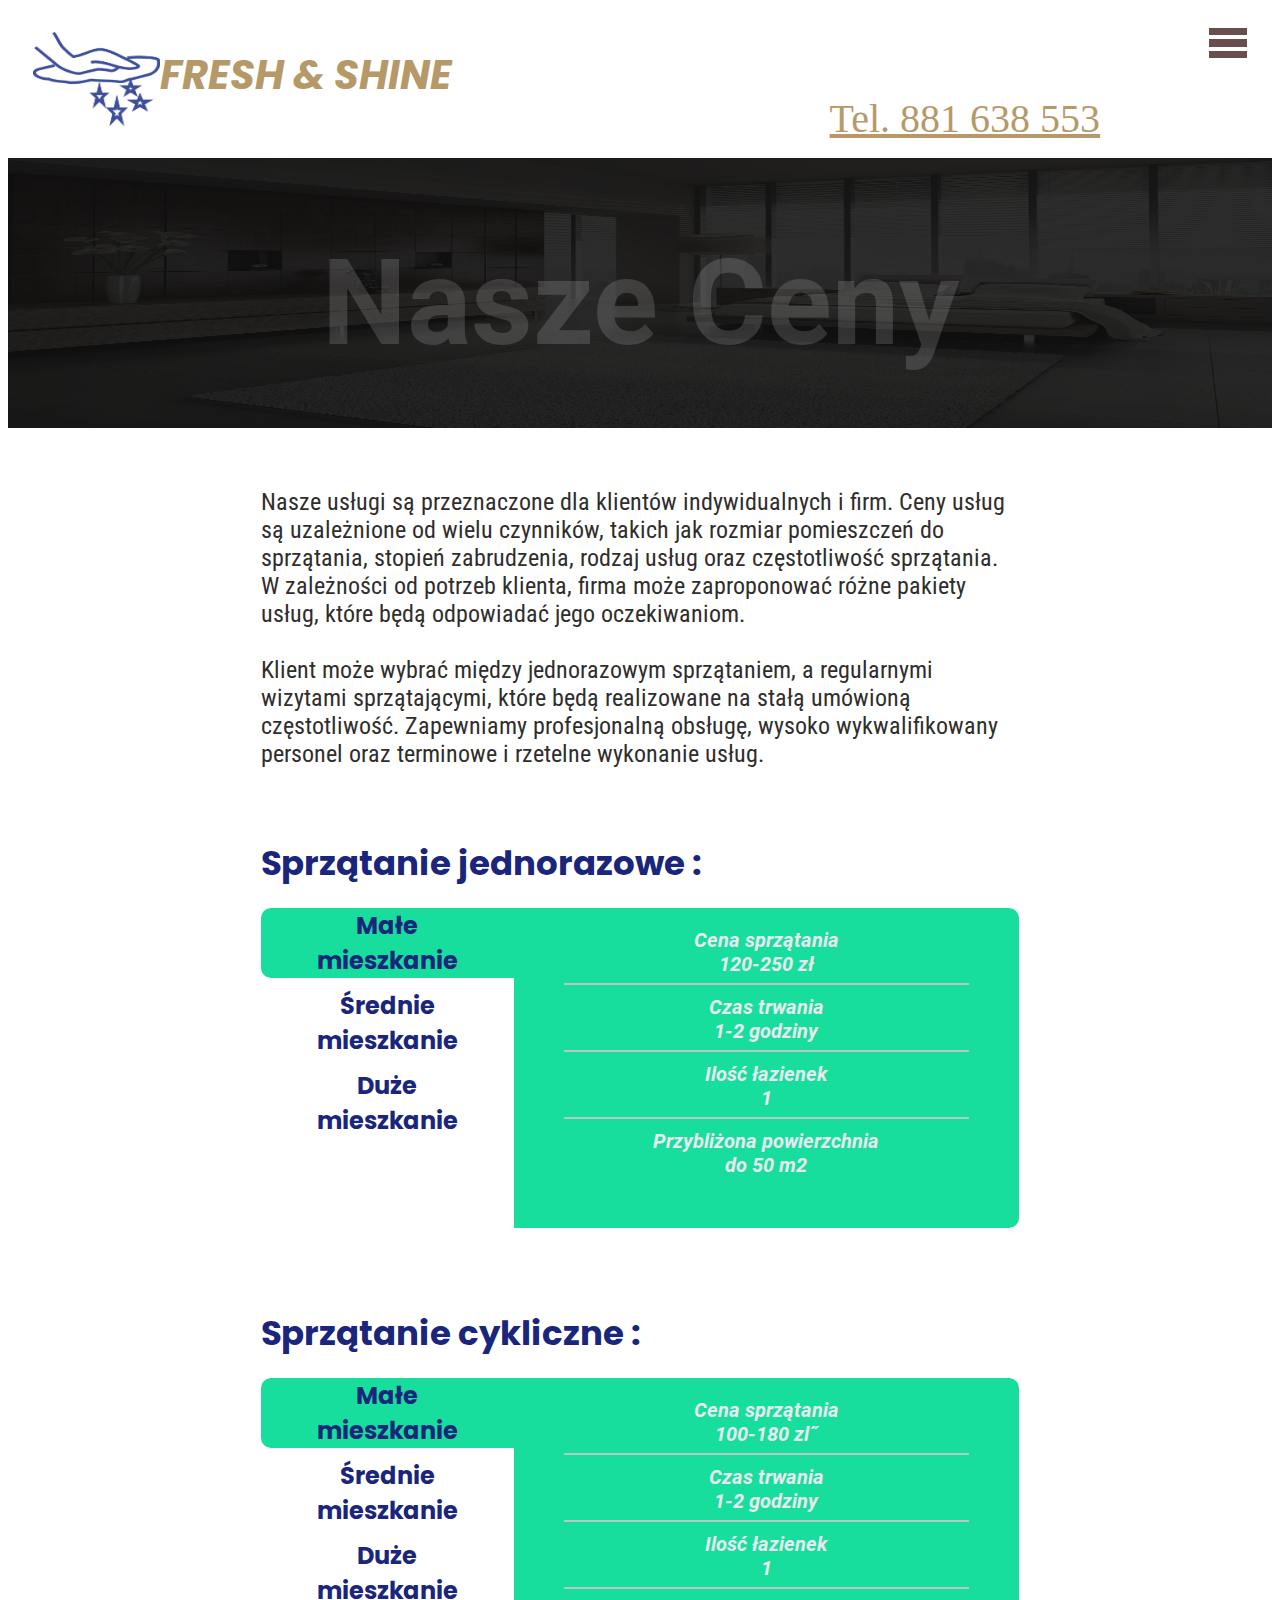
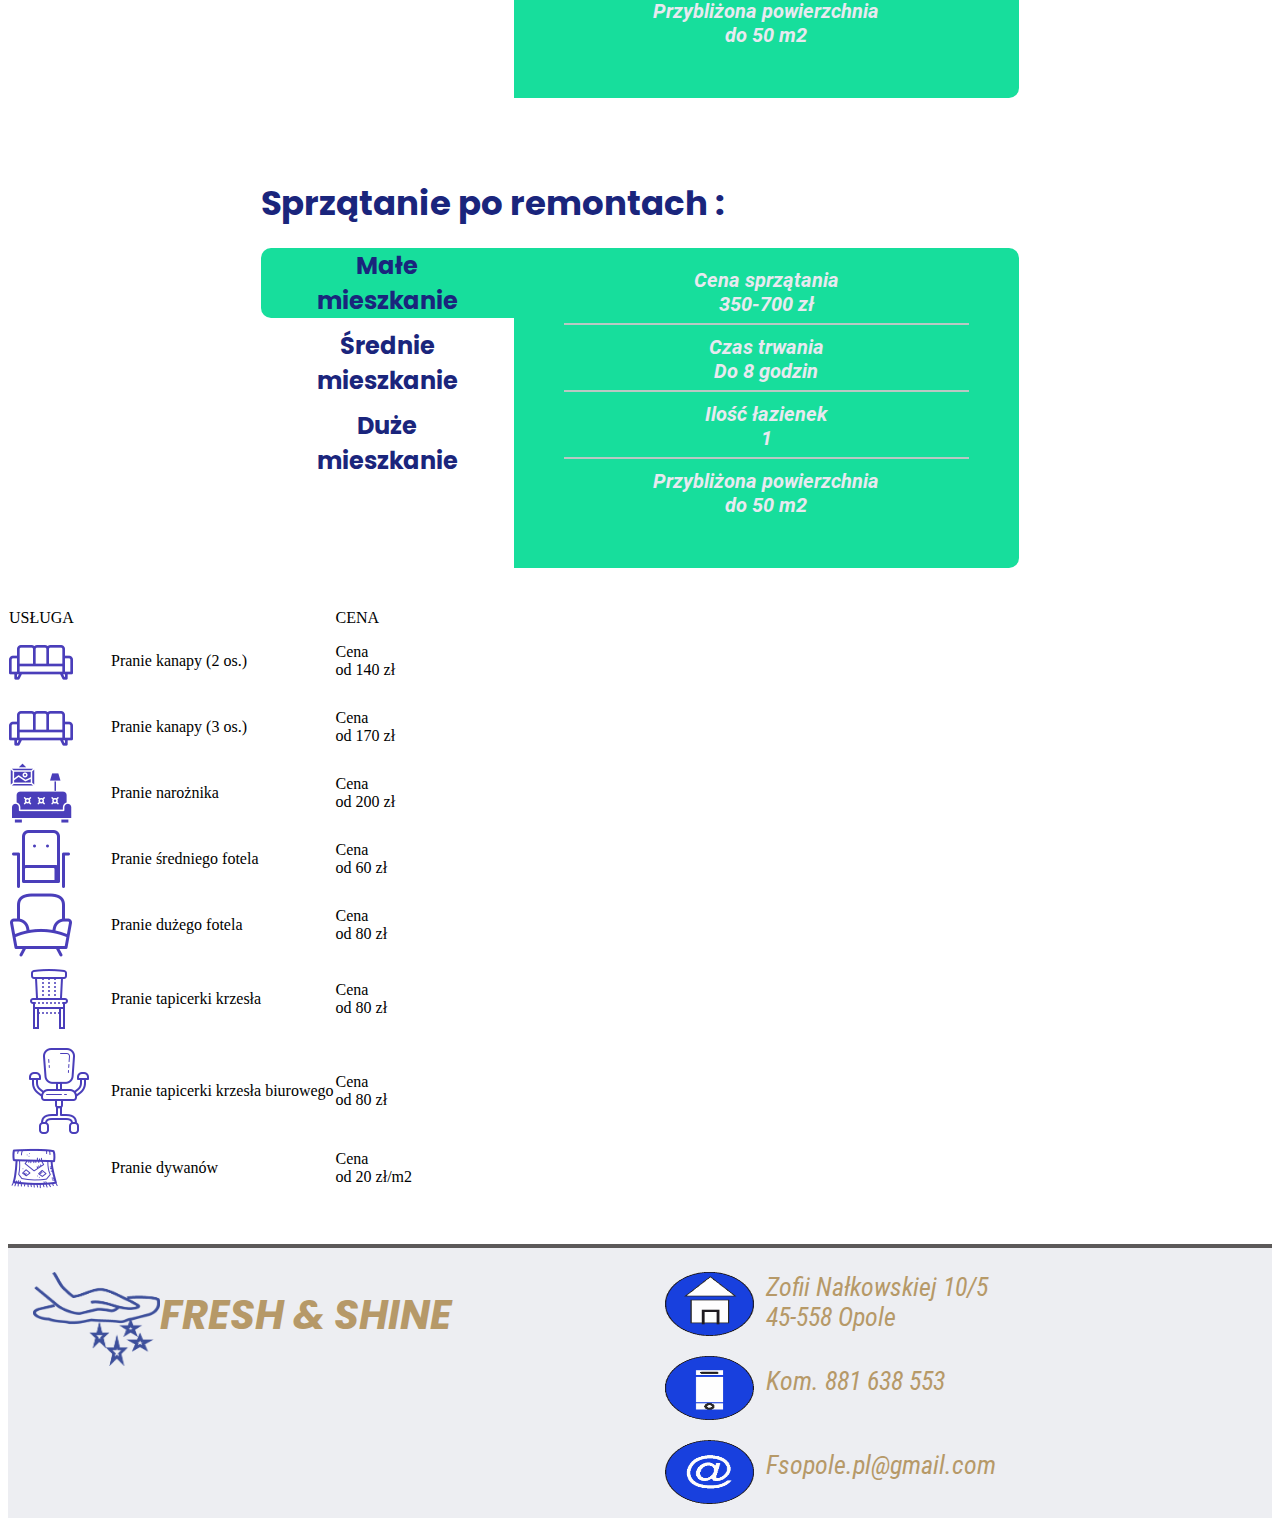
==== commit 2757add7: "create oferta.html and oferta.js" ====
--- a/cennik.html
+++ b/cennik.html
@@ -69,7 +69,7 @@
                     </tr>
 
                     <tr>
-                        <td id="Galeria" onclick = "MenuItemMouseClick('Galery')" onmouseenter = "MenuItemMouseEnt('#Galeria')" onmouseleave = "MenuItemMouseLeave('#Galeria')">GALERIA</td>
+                        <td id="Oferta" onclick = "MenuItemMouseClick('Oferta')" onmouseenter = "MenuItemMouseEnt('#Oferta')" onmouseleave = "MenuItemMouseLeave('#Oferta')">NASZA OFERTA</td>
                     </tr>
 
                     <tr>
@@ -228,7 +228,7 @@
             <div id = "Ceny_1">
 
                 <div class = "notLast">
-                    <span class = "Ceny_2_param_1">Cena sprz�tania<br>100-180 z�</span>
+                    <span class = "Ceny_2_param_1">Cena sprz�tania<br>100-180 zl�</span>
                 </div>
 
                 <div class = "notLast">
@@ -309,6 +309,135 @@
             </div>
 
         </div>
+
+        <!--
+
+        
+        
+                ******************Pranie tapicerki meblowej ********************
+        
+
+
+        
+        -->
+
+        <div id = Cennik_2>
+
+            <div id = "Cenik_1_Header">
+
+                <span>Pranie tapicerki meblowej : </span>
+
+            </div>
+
+            <div id = "table_div">
+
+                <table id = "table_price" cellspacing = "0px">
+
+                    <tr>
+                        <td class = "Head_1" colspan = "2">US�UGA</td>
+                        <td class = "Head_2" >CENA</td>
+                    </tr>
+
+
+                    <tr>
+                        <td class = "img_td">
+
+                            <img src = "./Grafika/couch_1.png">
+
+                        </td>
+
+                        <td class = "opis"> Pranie kanapy (2 os.)</td>
+                        <td class  = "cena">Cena<br>od 140 z�</td>
+                    </tr>
+
+                    <tr>
+                        <td class = "img_td">
+
+                            <img src = "./Grafika/couch_1.png">
+
+                        </td>
+
+                        <td class = "opis"> Pranie kanapy (3 os.)</td>
+                        <td class  = "cena">Cena<br>od 170 z�</td>
+                    </tr>
+
+                    <tr>
+                        <td class = "img_td">
+
+                            <img src = "./Grafika/couch_2.png">
+
+                        </td>
+
+                        <td class = "opis"> Pranie naro�nika</td>
+                        <td class  = "cena">Cena<br>od 200 z�</td>
+                    </tr>
+
+
+                    <tr>
+                        <td class = "img_td">
+
+                            <img src = "./Grafika/armchair.png">
+
+                        </td>
+
+                        <td class = "opis"> Pranie �redniego fotela</td>
+                        <td class  = "cena">Cena<br>od 60 z�</td>
+                    </tr>
+
+
+                    <tr>
+                        <td class = "img_td">
+
+                            <img src = "./Grafika/armchair_1.png">
+
+                        </td>
+
+                        <td class = "opis"> Pranie du�ego fotela</td>
+                        <td class  = "cena">Cena<br>od 80 z�</td>
+                    </tr>
+
+                    <tr>
+                        <td class = "img_td">
+
+                            <img src = "./Grafika/chair.png">
+
+                        </td>
+
+                        <td class = "opis"> Pranie tapicerki krzes�a</td>
+                        <td class  = "cena">Cena<br>od 80 z�</td>
+                    </tr>
+
+                    <tr>
+                        <td class = "img_td">
+
+                            <img src = "./Grafika/chair_1.png">
+
+                        </td>
+
+                        <td class = "opis"> Pranie tapicerki krzes�a biurowego</td>
+                        <td class  = "cena">Cena<br>od 80 z�</td>
+                    </tr>
+
+
+                    <tr>
+                        <td class = "img_td">
+
+                            <img src = "./Grafika/carpet.png">
+
+                        </td>
+
+                        <td class = "opis"> Pranie dywan�w</td>
+                        <td class  = "cena">Cena<br>od 20 z�/m2</td>
+                    </tr>
+                    
+                    
+
+                </table>
+
+            </div>
+
+        </div>
+
 
 
         <!-- 
--- a/Stylesheet/cennik/Style_1200.css
+++ b/Stylesheet/cennik/Style_1200.css
@@ -347,7 +347,89 @@
 }
 
 
-
+/*
+
+    ************************Cemnik - 2 Pranie tapicerki meblowej***************************
+
+
+*/
+
+#Cennik_2{
+    position : relative;
+    left : 0px; top: 20px; width : 100%; height : 810px;
+    /* border : 2px solid yellow; */
+}
+
+
+#table_div{
+    position : absolute;
+    left : 20%; top: 90px; width : 60%; height : 480px;
+    /* border : 2px solid yellow; */
+
+}
+
+#table_price{
+    position : absolute;
+    left : 0px; top: 0px; width : 100%;
+    border-top : 4px solid rgb(23, 222, 156);
+    border-right : 4px solid rgb(23, 222, 156);
+    border-left : 4px solid rgb(23, 222, 156);
+}
+
+td.Head_1{
+    font-family : "Poppins-Bold";
+    font-size : 30px;
+    text-align : center;
+    vertical-align : middle;
+    color:rgb(11, 33, 195);
+    padding : 10px;
+    /* border : 2px solid red; */
+    width : 50%;
+    border-bottom : 4px solid rgb(23, 222, 156);
+}
+td.Head_2{
+    font-family : "Poppins-Bold";
+    font-size : 30px;
+    text-align : right;
+    vertical-align : middle;
+    color:rgb(11, 33, 195);
+    padding : 10px;
+    border-bottom : 4px solid rgb(23, 222, 156);
+    /* border : 2px solid red; */
+}
+
+td.img_td{
+
+    width : 20%;
+    vertical-align : middle;
+    text-align : center;
+
+    border-bottom : 4px solid rgb(23, 222, 156);
+  
+  }
+
+td.opis{
+    font-family : "Roboto-Condensed";
+    font-size : 20px;
+    text-align : left;
+    vertical-align : middle;
+    color:rgb(11, 33, 195);
+    padding : 10px;
+    /* border : 2px solid red; */
+    border-bottom : 4px solid rgb(23, 222, 156);
+    width : 50%;
+}
+td.cena{
+    font-family : "Roboto-Condensed";
+    font-size : 20px;
+    text-align :right;
+    vertical-align : middle;
+    color:rgb(11, 33, 195);
+    padding : 10px;
+    /* border : 2px solid red; */
+    border-bottom : 4px solid rgb(23, 222, 156);
+    width : 40%;
+}
 
 /*
 
--- a/Stylesheet/cennik/Style_400.css
+++ b/Stylesheet/cennik/Style_400.css
@@ -349,6 +349,90 @@
 
 /*
 
+    ************************ Cennik -  2 Pranie tapicerki meblowej***************************
+
+
+*/
+
+#Cennik_2{
+    position : relative;
+    left : 0px; top: 20px; width : 100%; height : 810px;
+    /* border : 2px solid yellow; */
+}
+
+
+#table_div{
+    position : absolute;
+    left : 5%; top: 90px; width : 90%; height : 480px;
+    /* border : 2px solid yellow; */
+
+}
+
+#table_price{
+    position : absolute;
+    left : 0px; top: 0px; width : 100%;
+    border-top : 4px solid rgb(23, 222, 156);
+    border-right : 4px solid rgb(23, 222, 156);
+    border-left : 4px solid rgb(23, 222, 156);
+}
+
+td.Head_1{
+    font-family : "Poppins-Bold";
+    font-size : 22px;
+    text-align : center;
+    vertical-align : middle;
+    color:rgb(11, 33, 195);
+    padding : 10px;
+    /* border : 2px solid red; */
+    width : 50%;
+    border-bottom : 4px solid rgb(23, 222, 156);
+}
+td.Head_2{
+    font-family : "Poppins-Bold";
+    font-size : 22px;
+    text-align : right;
+    vertical-align : middle;
+    color:rgb(11, 33, 195);
+    padding : 10px;
+    border-bottom : 4px solid rgb(23, 222, 156);
+    /* border : 2px solid red; */
+}
+
+td.img_td{
+
+    width : 20%;
+    vertical-align : middle;
+    text-align : center;
+
+    border-bottom : 4px solid rgb(23, 222, 156);
+  
+  }
+
+td.opis{
+    font-family : "Roboto-Condensed";
+    font-size : 14px;
+    text-align : left;
+    vertical-align : middle;
+    color:rgb(11, 33, 195);
+    padding : 10px;
+    /* border : 2px solid red; */
+    border-bottom : 4px solid rgb(23, 222, 156);
+    width : 50%;
+}
+td.cena{
+    font-family : "Roboto-Condensed";
+    font-size : 14px;
+    text-align :right;
+    vertical-align : middle;
+    color:rgb(11, 33, 195);
+    padding : 10px;
+    /* border : 2px solid red; */
+    border-bottom : 4px solid rgb(23, 222, 156);
+    width : 40%;
+}
+
+/*
+
     ************************ Footer***************************
 
 
